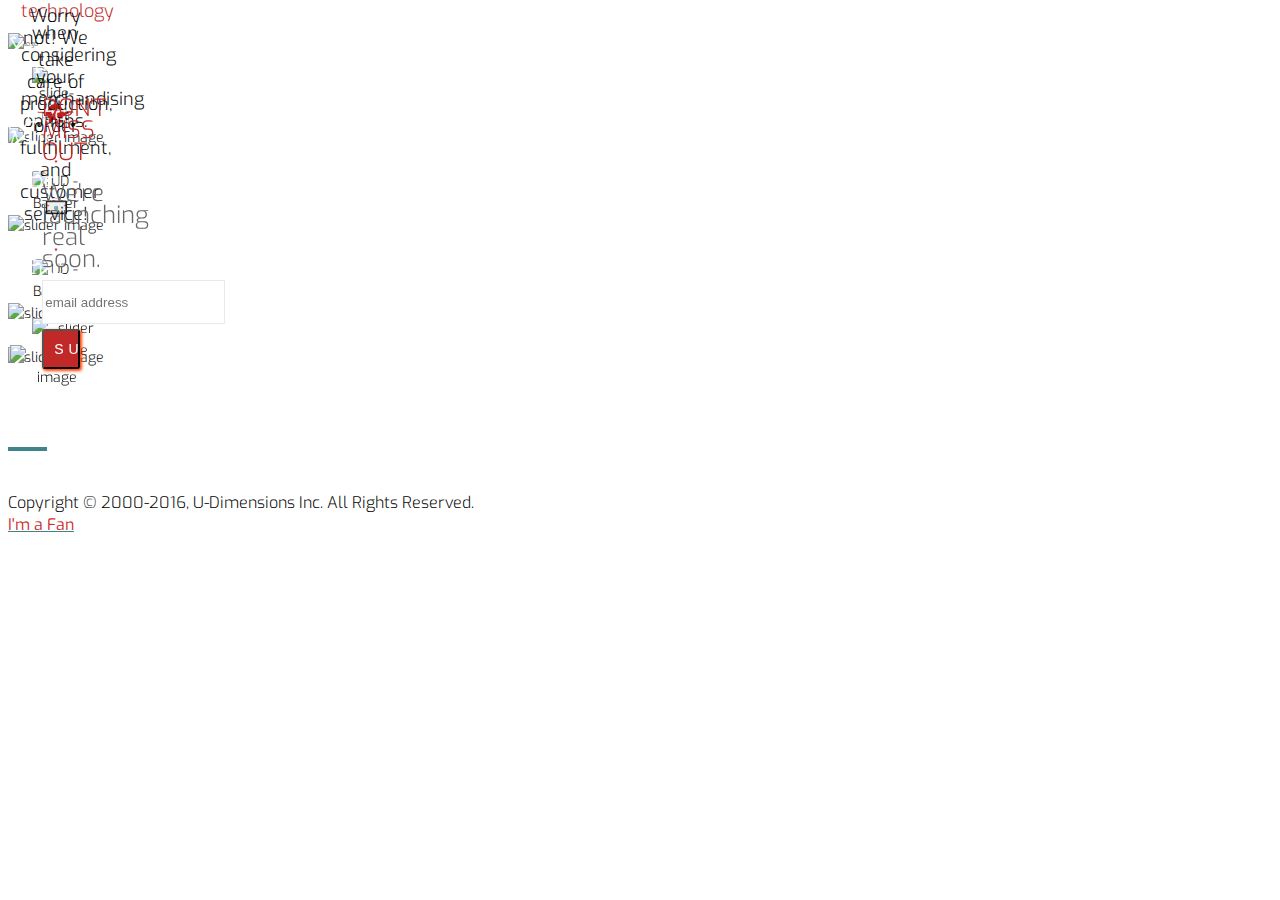
==== gamecompany.html @ 4a82fd6d "Update gamecompany.html" ====
<!DOCTYPE html>

<html lang="en">
<head>
	<meta charset="utf-8">
	<meta content="width=device-width, initial-scale=1.0" name="viewport">
	<meta content="" name="description">
	<meta content="" name="author">

	<title>U-Dimensions</title>
	<link href="css/bootstrap.min.css" rel="stylesheet">
	<link href="css/font-awesome.min.css" rel="stylesheet">
	<link href="css/animate.min.css" rel="stylesheet">
	<link href="css/lightbox.css" rel="stylesheet">
	<link href="css/main.css" rel="stylesheet">
	<link href="css/responsive.css" rel="stylesheet"><!--[if lt IE 9]>
        <script src="js/html5shiv.js"></script>
        <script src="js/respond.min.js"></script>
    <![endif]-->
	<link href="images/ico/favicon.ico" rel="shortcut icon">
	<link rel="apple-touch-icon" sizes="57x57" href="/apple-icon-57x57.png">
	<link rel="apple-touch-icon" sizes="60x60" href="/apple-icon-60x60.png">
	<link rel="apple-touch-icon" sizes="72x72" href="/apple-icon-72x72.png">
	<link rel="apple-touch-icon" sizes="76x76" href="/apple-icon-76x76.png">
	<link rel="apple-touch-icon" sizes="114x114" href="/apple-icon-114x114.png">
	<link rel="apple-touch-icon" sizes="120x120" href="/apple-icon-120x120.png">
	<link rel="apple-touch-icon" sizes="144x144" href="/apple-icon-144x144.png">
	<link rel="apple-touch-icon" sizes="152x152" href="/apple-icon-152x152.png">
	<link rel="apple-touch-icon" sizes="180x180" href="/apple-icon-180x180.png">
	<link rel="icon" type="image/png" sizes="192x192"  href="/android-icon-192x192.png">
	<link rel="icon" type="image/png" sizes="32x32" href="/favicon-32x32.png">
	<link rel="icon" type="image/png" sizes="96x96" href="/favicon-96x96.png">
	<link rel="icon" type="image/png" sizes="16x16" href="/favicon-16x16.png">

	<!-- <link href="images/ico/apple-touch-icon-144-precomposed.png" rel="apple-touch-icon-precomposed" sizes="144x144">
	<link href="images/ico/apple-touch-icon-114-precomposed.png" rel="apple-touch-icon-precomposed" sizes="114x114">
	<link href="images/ico/apple-touch-icon-72-precomposed.png" rel="apple-touch-icon-precomposed" sizes="72x72">
	<link href="images/ico/apple-touch-icon-57-precomposed.png" rel="apple-touch-icon-precomposed"> -->

</head><!--/head-->

<body>

	<header id="header">

		<div class="navbar navbar-inverse" role="banner">
			<div class="container">
        <img alt="logo" class="logo" src="images/UD-Logo.gif">
			</div>
		</div>

	</header>
	<!--/#header-->

	<section id="home-slider">

		<div class="container" id="CS-1">
			<div class="row">
				<div class="main-slider">
					<div class="slide-text">

						<div class="wow slideInUp" data-wow-delay="300ms" data-wow-duration="500ms">
							<img alt="slide-text" class="CS-Banner" src="images/ComingSoon_Icon-02.png">
							<h2 id="header-1">
								<span style="margin-left:5em;">Extra Revenue Never Hurts</span>
							</h2>
						</div>

					</div>

					<div class="slide-image">
						<div class="wow bounceInDown" data-wow-delay="450ms" data-wow-duration="750ms">
							<img alt="slider image" class="imgTab" src="images/CS-Tablet-None.png">
							<img alt="slider image" class="CS-Comp-1" src="images/CS-Comp-1.gif">
							<div id="slide-img-text-1-comp">
								<p>
									We understand your concerns about <font color="#c12929">time, budget, experience, and technology</font> when considering your merchandising options.
								</p>
							</div>
						</div>
					</div>

					<a href="#CS-2">
						<img alt="" class="CS-DownArrow" src="images/CS-DownArrow.png">
					</a>

				</div>
			</div>
		</div>

		<div class="container" id="CS-2">
			<div class="row">
				<div class="main-slider">
					<div class="slide-text">

						<div class="wow slideInUp" data-wow-delay-"300ms" data-wow-duration="500ms">
							<img alt="UD - Banner" class="CS-Banner" src="images/ComingSoon_Icon-02.png">
							<h2 id="header-2">
								<span>That's why we're here!</span>
							</h2>
						</div>

					</div>

					<div class="slide-image">
						<div class="wow bounceInDown" data-wow-delay="300ms" data-wow-duration="500ms">
							<img alt="slider image" class="imgTab" src="images/CS-Tablet-None.png">
	            <img alt="slider image" class="CS-Comp-2" src="images/CS-Comp-2.gif">
							<div id="slide-img-text-2-comp">
								<p>
									U-Dimensions provides a <font color="#c12929">FREE platform</font> that will help you generate <font color="#c12929">additional revenue</font> by selling 3D-printed merchandise. Worry not! We take care of production, order fullfilment, and customer service!
								</p>
							</div>
						</div>
					</div>

					<a href="#CS-3">
						<img alt="" class="CS-DownArrow" src="images/CS-DownArrow.png">
					</a>

				</div>
			</div>
		</div>

		<div class="container" id="CS-3">
			<div class="row">
				<div class="main-slider">
					<div class="slide-text">

						<div class="wow slideInUp" data-wow-delay-"300ms" data-wow-duration="500ms">
							<img alt="UD - Banner" class="CS-Banner" src="images/ComingSoon_Icon-02.png">
							<h2 id="header-3">
								<span>See for Yourself</span>
							</h2>
						</div>

					</div>

					<!-- <div class="col-sm-12 text-center padding wow zoomInUp" data-wow-delay="300ms" data-wow-duration="1000ms"> -->

					<div class="slide-image">
						<div class="wow zoomInUp" data-wow-delay="300ms" data-wow-duration="500ms">

							<div class="wow zoomInUp" data-wow-delay="300ms" data-wow-duration="500ms">
								<img alt="slider image" class="imgTab" src="images/CS-Tablet-None.png">
							</div>

							<div class="body-video">
	              <!-- <iframe id="CS-Video" allowfullscreen="" frameborder="0" height="225" width="400" mozallowfullscreen="" src="https://player.vimeo.com/video/106356361" webkitallowfullscreen=""></iframe><!-- <p><a href="https://vimeo.com/106356361">FLUX All-In-One 3D Printer</a> from <a href="https://vimeo.com/flux3dp">FLUX3DP</a> on <a href="https://vimeo.com">Vimeo</a>.</p> -->
								<!-- <p><a href="https://vimeo.com/177254243">Coming Soon Video (1)</a> from <a href="https://vimeo.com/user55036775">U-Dimensions</a> on <a href="https://vimeo.com">Vimeo</a>.</p> -->
								<!-- GOOD ONE <iframe id="CS-Video" src="https://player.vimeo.com/video/177254243" width="225" height="400" frameborder="0" webkitallowfullscreen mozallowfullscreen allowfullscreen></iframe> -->
								<iframe id="CS-Video" src="https://player.vimeo.com/video/178327939" width="640" height="360" frameborder="0" webkitallowfullscreen mozallowfullscreen allowfullscreen></iframe>
	            </div>

						</div>
					</div>

					<!-- </div> -->

					<a href="#CS-footer">
						<img alt="" class="CS-DownArrow" src="images/CS-DownArrow.png">
					</a>

				</div>
			</div>
		</div>

		<!-- <div class="preloader">
			<i class="fa fa-sun-o fa-spin"></i>
		</div> -->
	</section>

  <section id="CS-footer">
		<div class="container">
			<div class="row" style="text-align:center">

				<div class="balloons-back">
					<div class="slide-image">
						<div class="wow bounceInUp" data-wow-delay="300ms" data-wow-duration="500ms">

							<img alt="slider image" class="ballBack" src="images/CS-Balloons-Back.png">

							<div class="tablet">
								<div class="wow bounceInUp" data-wow-delay="450ms" data-wow-duration="750ms">
									<img alt="slider image" class="imgTabBall" src="images/CS-Tablet-None.png">

									<div class="balloons-front">
										<div class="wow bounceInUp" data-wow-delay="600ms" data-wow-duration="900ms">
											<img alt="slider image" class="ballFront" src="images/CS-Balloons-Front.png">

											<div class="last-words">
												<div class="wow bounceInUp" data-wow-delay="700ms" data-wow-duration="1050ms">
													<h2><span style="color: #c12929; text-transform:uppercase">Don't Miss Out</span></h2>
													<h2 style="width:100%; margin:auto; padding-bottom:10px;">We're launching real soon.</h2>

													<form action="//u-dimensions.us13.list-manage.com/subscribe/post?u=7fe9de02fc4ffe42b819b07e4&amp;id=936957ad96" method="post"
													id="mc-embedded-subscribe-form" name="mc-embedded-subscribe-form" class="validate" target="_blank" novalidate>
														<div class="form-group">
															<input type="email" value="" name="EMAIL" class="form-control" pattern="[^ @]*@[^ @]*" id="mce-EMAIL" placeholder="email address" required>
															<div style="position: absolute; left: -5000px;" aria-hidden="true"><input type="text" name="b_7fe9de02fc4ffe42b819b07e4_936957ad96" tabindex="-1" value=""></div>
															<div class="clear"><input type="submit" value="Subscribe" name="subscribe" id="mc-embedded-subscribe" class="btn btn-submit"></div>
														</div>
													</form>

													<!-- <form action="https://formspree.io/info@u-dimensions.com"
															method="POST" name="contact-form">
															<div class="form-group">
																<input class="form-control" type="text" pattern="[^ @]*@[^ @]*" name="email" placeholder="Email Address" required>
																<input class="btn btn-submit" name="submit" type="submit" value="Subscribe">
															</div>
													</form> -->

												</div>

											</div>

										</div>
									</div>

								</div>
							</div>
						</div>
					</div>
				</div>
			</div>
		</div>
	</section>

	<footer>
		<div class="col-sm-12">
			<div class="copyright-text text-center">
				<ul style="padding:0; font-size:-webkit-xxx-large">
					<!-- <a href="https://www.facebook.com/UDimensions/">
						<i class="fa fa-facebook"></i>
					</a>
					<a href="mailto:info@u-dimensions.com">
						<i class="fa fa-inbox"></i>
					</a>
					<a href="https://twitter.com/u_dimensions">
						<i class="fa fa-twitter"></i>
					</a>
					<a href="https://instagram.com/u_dimensions">
						<i class="fa fa-instagram"></i>
					</a> -->
					<a href="https://www.facebook.com/UDimensions/">
						<img src="images/Icon-FB.png" alt="">
					</a>
					<a href="https://twitter.com/u_dimensions">
						<img src="images/Icon-TW.png" alt="">
					</a>
					<a href="https://instagram.com/u_dimensions">
						<img src="images/Icon-IG.png" alt="">
					</a>
					<a href="https://plus.google.com/115849105185921840311">
						<img src="images/Icon-G+.png" alt="">
					</a>
				</ul>

				<p>Copyright &copy; 2000-2016, U-Dimensions Inc. All Rights Reserved.</p>

				<a href="index.html"><span style="color:#d0302e"><strong>I'm a Fan</strong></span></a>
			</div>
		</div>
	</footer>

	<script src="js/jquery.js" type="text/javascript">
	</script>
	<script src="js/bootstrap.min.js" type="text/javascript">
	</script>
	<script src="js/lightbox.min.js" type="text/javascript">
	</script>
	<script src="js/wow.min.js" type="text/javascript">
	</script>
	<script src="js/main.js" type="text/javascript">
	</script>
	<script type="text/javascript" src="js/respond.min.js"></script>

	<script>
		(function(i,s,o,g,r,a,m){i['GoogleAnalyticsObject']=r;i[r]=i[r]||function(){
		(i[r].q=i[r].q||[]).push(arguments)},i[r].l=1*new Date();a=s.createElement(o),
		m=s.getElementsByTagName(o)[0];a.async=1;a.src=g;m.parentNode.insertBefore(a,m)
		})(window,document,'script','https://www.google-analytics.com/analytics.js','ga');

		ga('create', 'UA-81668932-1', 'auto');
		ga('send', 'pageview');
	</script>

</body>
</html>
---- css/main.css ----
@import url(https://fonts.googleapis.com/css?family=Exo);
  /*@import url(http://fonts.googleapis.com/css?family=Open+Sans:300italic,400italic,600italic,700italic,400,300,600,700);
  @import url(http://fonts.googleapis.com/css?family=Noto+Sans:400,700);*/

  body {
    background: #fff;
    font-family: 'Exo', sans-serif;
    font-weight: 300;
    font-size: 14px;
    line-height: 22px;
    color: #000;
  }

  html {
    height: 100%;
  }

  a{
    color:#C03035;
  }

  a:hover {
    outline: none;
    text-decoration:none;
    color:#4fcccd;
  }

  a:focus {
    outline:none;
    outline-offset: 0;
  }

  a {
    -webkit-transition: 300ms;
    -moz-transition: 300ms;
    -o-transition: 300ms;
    transition: 300ms;
  }


  ul {
    list-style: none;
  }

  h1, h2, h3, h4, h5, h6 {
    font-family: 'Exo', sans-serif;
    font-weight: 300;
  }

  h1{
    color: #686868;
  }

  h2{
    font-size: 24px;
    color: #686868;
  }

  h3{
    font-size: 18px;
  }

  .overflow{
    overflow: hidden;
  }

  .uppercase{
    text-transform: uppercase;
  }

  .btn-common {
    font-size: 14px;
    color: #0099ae;
    border: 1px solid #0099ae;
    font-family: 'Open Sans', sans-serif;
    font-weight: 300;
    padding: 10px 25px;
  }

  #action .col-sm-5{
    position: absolute;

    top: 0;
    height: 100%;
    right: 0;
  }


  .btn-common:hover,
  .btn-common:focus{
    outline: none;
    background: none;
    box-shadow: none;
    color: #01707f;
    border-color:#01707f;
  }

  .align-right{
    text-align: right;
  }

  .inline{
    display: inline-block;
  }

  .padding{
    padding: 65px 0;
  }

  .padding-bottom{
    padding-bottom: 65px;
  }

  .padding-top{
    padding-top: 90px;
  }

  .padding-right{
    padding-right: 80px;
  }

  .padding-left{
    padding-left: 80px;
  }

  .margin-bottom{
    margin-bottom: 35px;
  }

     .carousel-indicators.visible-xs {
      height: 20px;
      margin: 0;
      padding: 0;
      position: absolute;
      top: -35px;
      width: 100%;
      left: 0;
    }

  .carousel-indicators.visible-xs li {
    border-color: #D29948;
    border-width: 2px;
    height: 12px;
    margin: 0 5px 0 0;
    width: 12px;
  }

  .carousel-indicators.visible-xs li.active {
    background: rgba(210, 153, 72, 0.7);
  }


/*************************
*******Header******
**************************/


#header{
  width:100%;
  padding: 25px 0 5px 0;
  text-align: center;
  display: inline-block;
  font-size: 50%;
}

#header .navbar-inverse .container{
  position: relative;
}

.search{
  position: absolute;
  top: 20px;
  right: 0;
  z-index: 1;
}

.search i{
  color: #00aeef;
  cursor: pointer;
  position: absolute;
  right: 10px;
  top: 2px;
}

.field-toggle{
  position: relative;
  top: 30px;
  right: 15px;
  display: none;
  height: 50px;
}

.search-form{
  padding-left: 10px;
  height: 40px;
  font-size: 18px;
  color: #818285;
  font-weight: 300;
  outline: none;
  border: 1px solid #00aeef;
  margin-top: 20px;
  border-radius: 4px;
}

.social-icons ul li{
  padding: 0 10px;

}

.social-icons ul li:last-child{
  padding-right: 0;

}

.social-icons ul li a{
  font-size: 18px;
  color: #d3d3d3;
  padding: 0;
}

.social-icons ul li a:hover .fa-facebook {
  color:#0884d5;
}

.social-icons ul li a:hover .fa-twitter {
  color:#2AA7DC;
}

.social-icons ul li a:hover .fa-google-plus {
  color:#A22523;
}

.social-icons ul li a:hover .fa-dribbble {
  color:#E94989;
}

.social-icons ul li a:hover .fa-linkedin {
  color:#006DC0;
}

.social-icons ul li a:hover,
.social-icons ul li a:focus{
  background: none;
}

#header .navbar {
  background: #fff;
  border: 0;
  margin-bottom: 0;
}

#header .navbar-toggle{
  margin-top: 20px;
}

#header .navbar-brand{
  padding: 0;
  margin-left: 0;
}

#header .navbar-brand h1{
  padding: 0;
  margin: 0;
}

#header .navbar-nav.navbar-right >li:last-child{
  margin-right: 20px;
}

#header .navbar-nav.navbar-right >li a {
  color: #000;
  font-size: 12px;
  padding: 20px;
  text-transform: uppercase;
  font-weight: 300;
}


#header .navbar-inverse .navbar-nav  li.active > a,
#header .navbar-inverse .navbar-nav  li.active > a:focus,
#header .navbar-nav.navbar-right li > a:hover,
.navbar-inverse .navbar-nav > .open > a {
  background-color: inherit;
  border: 0;
  color: #00aeef;
}

#header .navbar-inverse .navbar-nav  li a:hover{
  color: #00aeef;
}


/*  Dropdown menu*/

ul.sub-menu {
  display: none;
  list-style: none;
  padding: 0;
  margin: 0;
}

#header .navbar-nav li ul.sub-menu li a{
  color: #818285;
  padding: 5px 0;
  font-size: 13px;
  display: block;
  text-transform: capitalize;
}

#header .navbar-nav li ul.sub-menu li .active{
  background: #00aeef;
  color: #fff;
  position: relative;
}

#header .navbar-nav li ul.sub-menu li .active i{
  position: absolute;
  font-size: 56px;
  top: -13px;
  color: #0884d5;
}

#header .navbar-nav li ul.sub-menu li .active .fa-angle-right{
  left: -3px;
}

#header .navbar-nav li ul.sub-menu li .active .fa-angle-left{
  right: -3px;
}

#header .navbar-nav li ul.sub-menu li a:hover,
#header .navbar-nav li ul.sub-menu li a:focus{
  background: #00aeef;
  color: #fff;
}

.fa-angle-down{
  padding-left: 5px;
}

.scaleIn {
  -webkit-animation-name: scaleIn;
  animation-name: scaleIn;
}

@-webkit-keyframes scaleIn {
  0% {
    opacity: 0;
    -webkit-transform: scale(0);
    transform: scale(0);
  }

  100% {
    opacity: 1;
    -webkit-transform: scale(1);
    transform: scale(1);
  }
}

@keyframes scaleIn {
  0% {
    opacity: 0;
    -webkit-transform: scale(0);
    -ms-transform: scale(0);
    transform: scale(0);
  }

  100% {
    opacity: 1;
    -webkit-transform: scale(1);
    -ms-transform: scale(1);
    transform: scale(1);
  }
}


/*************************
*******Footer******
**************************/

#footer {
  padding-bottom: 10px;
  /*background-image: url(../images/home/footer.png);*/
  background-repeat: repeat-x;
  background-position: bottom;
  background-size: contain;
}

#footer h1{
  margin-bottom: 65px;
  margin-top: 36px;
}

#footer .bottom-separator {
  margin-bottom: 60px;
}

#message {
  height: 110px;
  resize: none;
}

.bottom > h2 {
  margin-top: 0;
  margin-bottom: 26px;
}

.bottom .media-body h3 {
  margin-top: 0;
  padding-left: 25px;
}

.bottom .media-body h3 a{
  color: #ea2c00;
}

.testimonial .media{
  margin-top: 0;
  margin-bottom: 25px;
}

.testimonial .media>.pull-left{
  margin-right: 25px;
}

.testimonial .media>.pull-left img{
  margin-top: 6px;
}

.testimonial .media .media-body blockquote{
  padding-left: 25px;
  padding-right: 30px;
  position: relative;
  border-left: 0;
  margin-bottom: 0;
}

.testimonial .media .media-body blockquote:before{
  position: absolute;
  left: 5px;
  top: 8px;
  content: '"';
  font-size: 40px;
  color: #ea2c00;
  font-family: 'Noto Sans', sans-serif;
  transform:rotate(180deg);
  -ms-transform:rotate(180deg); /* IE 9 */
  -webkit-transform: rotate(180deg); /* Opera, Chrome, and Safari */
  line-height: 0;
}

.testimonial .media .media-body blockquote:after{
  position: absolute;
  right: 30px;
  bottom: 14px;
  content: '"';
  font-size: 40px;
  color: #ea2c00;
  font-family: 'Noto Sans', sans-serif;
  line-height: 0;
}

.contact-info.bottom {
  padding-left: 25px;
}

.bottom > address {
  line-height: 22px;
  margin-bottom: 40px;
}

.form-control {
  border: 1px solid #eaeaea;
  font-weight: 300;
  outline: none;
  box-shadow: none;
  height: 40px;
}

.form-control:hover,
.form-control:focus{
  border-color: #4fcccd;
  outline: none;
  box-shadow: none;
}

.btn-submit {
  width: 100%;
  background-color: #c12929;
  color: #fff;
  font-size: 14px;
  font-weight: 300;
  letter-spacing: 5px;
  text-transform: uppercase;
  border-radius: 3px;
  margin-top: 5px;
  box-shadow: 1.5px 1.5px 3px orangered;
  padding: 10px;
}

.btn-submit:hover,
.btn-submit:focus{
  color: #fff;
  outline: none;
  box-shadow: none;
  opacity: .8;
}

.copyright-text{
  color: black;
  font-size: 16px;
  padding-bottom: 15px;
}

.copyright-text a {
  color: #3e848a
}

.copyright-text p {
  margin-bottom: 0;
}

/*************************
*******Home Page******
**************************/
#home-slider {
  /*background: url(../images/home/slider-bg.png) 0 100% repeat-x;*/
  position: relative;
}

#home-slider .main-slider {
  position: relative;
  /*height: 500px;*/
  text-align:center;
  margin: auto 0;
}

#home-slider .slide-text{
  position: relative;
  left: 0;
  width: 50%;
  display:inline-block;
}

#home-slider .slide-image{
  text-align: center;
  display: flex;
  justify-content: center;
  align-items: center;
}

#slide-img-text-1-fan{
  margin: auto;
  bottom: 20%;
  right: 23%;
  width:300px;
  font-size: large;
  position: absolute;
}

#slide-img-text-2-fan{
  margin: auto;
  bottom: 20%;
  right: 23%;
  width:300px;
  font-size: large;
  position: absolute;
}

#slide-img-text-1-comp{
  margin: auto;
  bottom: 20%;
  right: 16%;
  width: 70%;
  font-size: large;
  position: absolute;
}

#slide-img-text-2-comp{
  margin: auto;
  bottom: 18%;
  right: 13%;
  width: 75%;
  font-size: large;
  position: absolute;
}

.animate-in #slide-img-text-1-fan {
  -webkit-animation: bounceInDown 450ms ease-in 500ms both;
  animation: bounceInDown 450ms ease-in 500ms both;
}

.animate-in #slide-img-text-1-comp {
  -webkit-animation: bounceInDown 450ms ease-in 500ms both;
  animation: bounceInDown 450ms ease-in 500ms both;
}

.animate-in #slide-img-text-2-fan {
  -webkit-animation: bounceInDown 1200ms ease-in 1.5s both;
  animation: bounceInDown 1200ms ease-in 1.5s both;
}

.animate-in #slide-img-text-2-comp {
  -webkit-animation: bounceInDown 1200ms ease-in 1.5s both;
  animation: bounceInDown 1200ms ease-in 1.5s both;
}

#home-slider .CS-Fan-1 {
  margin:auto;
  bottom:40%;
  right:23%;
  position:absolute;
}

#home-slider .CS-Comp-1 {
  margin:auto;
  bottom:40%;
  right:28%;
  position:absolute;
  width:45%;
}

#home-slider .CS-Fan-2 {
  margin:auto;
  width:45%;
  bottom:40%;
  right:27%;
  position:absolute;
}

#home-slider .CS-Comp-2 {
  margin:auto;
  width:45%;
  bottom:42%;
  right:27%;
  position:absolute;
}

/*.animate-in .CS-Belt {
  -webkit-animation: fadeIn 500ms ease-in-out 800ms both;
  animation: fadeIn 500ms ease-in-out 800ms both;
}

.animate-in .CS-Store {
  -webkit-animation: fadeIn 500ms ease-in-out 800ms both;
  animation: fadeIn 500ms ease-in-out 800ms both;
}*/

#home-slider .slider-sun {
  position: absolute;
  right: 365px;
  bottom: 100px;
}

.animate-in .slider-sun {
  -webkit-animation: scaleIn 500ms ease-in-out 1200ms both;
  animation: scaleIn 500ms ease-in-out 1200ms both;
}

#home-slider .slider-birds1 {
  position: absolute;
  right: 470px;
  bottom: 75px;
}

.animate-in .slider-birds1 {
  -webkit-animation: fadeInLeft 500ms ease-in-out 1200ms both;
  animation: fadeInLeft 500ms ease-in-out 1200ms both;
}

#home-slider .slider-birds2 {
  position: absolute;
  right: 40px;
  bottom: 150px;
}

.animate-in .slider-birds2 {
  -webkit-animation: fadeInRight 500ms ease-in-out 1200ms both;
  animation: fadeInRight 500ms ease-in-out 1200ms both;
}


#header-1{
  margin:auto;
  position:absolute;
  color:white;
  right:28%;
  bottom:40%;
  text-transform: uppercase;
}

#header-2{
  margin:auto;
  position:absolute;
  color:white;
  right:26%;
  bottom:40%;
  text-transform: uppercase;
}

#header-3{
  margin:auto;
  position:absolute;
  color:white;
  right:31%;
  bottom:40%;
  text-transform: uppercase;
}

#home-slider .preloader {
  position: absolute;
  left: 0;
  top: 0;
  bottom: -30px;
  right: 0;
  background: #fafafa;
  text-align: center;
}

#home-slider .preloader > i {
  font-size: 48px;
  height: 48px;
  line-height: 48px;
  color: #00aeef;
  position: absolute;
  left: 50%;
  margin-left: -24px;
  top: 50%;
  margin-top: -24px;
}

.balloons-back{
  position:relative;
}

.tablet{
  position:absolute;
  bottom:30%;
  left:25%;
}

.balloons-front{
  position:absolute;
  bottom:-60%;
  left: -30%;
}

#action {
  background-image: url(../images/home/tour-bg.png);
  background-color: #fbfafa;
  background-repeat: repeat-x;
  height: 157px;
  background-position: center;
  display: table;
  position: static;
  width: 100%;
}

.vertical-center{
  display: table-cell;
  vertical-align: middle;
  width: 100%;
  position: statice;
}

.single-service{
  overflow: hidden;
  display: block;
}

.single-service img {
  margin-bottom: 35px;
}

.single-service .fold {
  margin-bottom: 35px;
}

.single-service h2 {
  margin-top: 0;
  margin-bottom: 15px;
}

.single-service p {
  padding: 0 48px;
}

.action h1{
  margin-top: 0;
}

.action p{
  font-size: 18px;
  margin-bottom: 0;
  font-weight: 300;
}

.action .btn-common{
  margin-top: 55px;
  float: left;
}

.title {
  color: #404040;
  font-weight: 300;
}

.single-features {
  overflow: hidden;
  padding-top: 65px;
  padding-bottom: 40px;
}

.single-features .col-sm-6 {
  margin-top: 50px;
}

.single-features:last-child {
  padding-bottom: 95px;
  padding-top: 0;
}

.single-features h2{
  margin-bottom: 15px;
}

#clients{
  padding-bottom: 45px;
}

.clients {
  margin-bottom: 45px;
}

.clients img {
  display: inline-block;
}

.clients-logo {
  overflow: hidden;
  margin-bottom: 10px;
}

/*************************
*******About Us Page******
**************************/

#action ,
#page-breadcrumb{
  position: relative;
}

#page-breadcrumb {
  background-image: url(../images/home/tour-bg.png);
  background-color: #fbfafa;
  background-repeat: repeat-x;
  height: 130px;
  background-position: center;
  display: table;
  position: static;
  width: 100%;
}

#team {
  padding: 85px 0;
}

#team-carousel {
  margin-top: 80px;
}

#company-information .padding-top{
  padding-top: 172px;

}

.single-service img {
  /*height: 85px;*/
  width:80%;
}

.tour-button {
  background-image: url(../images/home/tour-icon2.png);
  height: 100%;
  background-repeat: no-repeat;
  position: absolute;
  width: 100%;
  left: 0;
  background-position: 151px 4px;
}

.about-image {
  padding:90px 90px 0;
}

.team-single {
  position: relative;
}

.person-thumb {
  position: relative;
}

.person-thumb img {
}


.social-profile {
  background: none repeat scroll 0 0 rgba(137, 97, 46, 0.8);
  display: none;
  position: absolute;
  text-align: center;
  top: 0;
    -webkit-transition: all 0.9s ease;
  -moz-transition: all 0.9s ease;
  -ms-transition: all 0.9s ease;
  -o-transition: all 0.9s ease;
  transition: all 0.9s ease;transition: all 0.9s ease 0s;
  width: 100%;
  height: 100%;
}

.team-single:hover .social-profile{
  background:rgba(112, 35, 64, 0.9);
  display: block;
  -webkit-animation: fadeInUp 400ms;
  animation: fadeInUp 400ms;
  -webkit-transition: all 0.9s ease;
  -moz-transition: all 0.9s ease;
  -ms-transition: all 0.9s ease;
  -o-transition: all 0.9s ease;
  transition: all 0.9s ease;
}

.social-profile .nav-pills {
  display: inline-block;
  margin-top: -26px;
  padding: 0;
  position: relative;
  top: 50%;
}

.social-profile .nav-pills li {
  display: inline-block;
  margin: 0 5px;
}

.social-profile .nav-pills li a {
  color: #fff;
  border: 1px solid #fff;
  width: 40px;
  height: 40px;
  line-height: 40px;
  text-align: center;
  padding: 0;
  border-radius: 40px;
  -webkit-transition: all 0.9s ease;
  transition: all 0.9s ease;
}

.social-profile .nav-pills li a:hover {
  color: #702340;
  border-color: #702340;
}

.person-info h2 {
  font-weight: 300;
  margin-bottom: 5px;
}

.person-info h3 {
  font-size: 16px;
  color: #686868;
  font-weight: 300;
  margin-top: 0;
  margin-bottom: 0;
}

.team-carousel-control {
  position: absolute;
  top: 36%;
  width: 13px;
  height: 16px;
  text-indent: -9999999px;
  -webkit-transition: all 0.9s ease;
  -moz-transition: all 0.9s ease;
  -ms-transition: all 0.9s ease;
  -o-transition: all 0.9s ease;
  transition: all 0.9s ease;
}

.right.team-carousel-control {
  right: -50px;
  background-image: url(../images/aboutus/right.png);
}

.left.team-carousel-control {
  left: -50px;
  background-image: url(../images/aboutus/left.png);
}

.team-carousel-control:hover{
  background-position: 0 -18px;
  -webkit-transition: all 0.5s ease;
  -moz-transition: all 0.5s ease;
  -ms-transition: all 0.5s ease;
  -o-transition: all 0.5s ease;
  transition: all 0.5s ease;
}

.count h1{
  font-size: 60px;
  color: #00aeef;
}

.count h3{
  font-size: 16px;
}

.progress .progress-bar.six-sec-ease-in-out {
  -webkit-transition: width 1s ease-in-out;
  -moz-transition: width 1s ease-in-out;
  -ms-transition: width 1s ease-in-out;
  -o-transition: width 1s ease-in-out;
  transition:  width 1s ease-in-out;
}

.top-zero{
  margin-top: 0;
}

h3.top-zero{
  font-size: 20px;
}

#company-information .about-us h2{
  margin-bottom: 45px;
}

.single-skill h3{
  font-size: 16px;
}

.progress{
  height: 30px;
  box-shadow: none;
  -webkit-box-shadow: none;
}

.progress-bar{
  line-height: 30px;
  box-shadow: none;
  -webkit-box-shadow: none;
}

.progress-bar.progress-bar-primary{
  background: #00aeef;
}



/*************************
*******Service Page******
**************************/
#recent-projects{
  padding: 85px 0;
}

.recent-projects .team-single{
  height: 355px;
}

.recent-projects p.padding-bottom{
  padding-bottom: 50px;
}

.choose{
  padding-top: 30px;
}

#company-information.choose .padding-top{
  padding-top: 50px;
}

#company-information h2{
  margin-bottom: 25px;
  margin-top: 0;
}

ul.elements{
  list-style: none;
  margin: 0;
  padding: 0;
}

ul.elements li{
  margin: 6px 0;
}

ul.elements li > i{
  color:#C03035;
  display: inline-block;
  margin-right: 10px;
}

#company-information h1.margin-bottom{
  margin-bottom: 26px;
}

/*************************
*******Portfolio Default**
**************************/

.portfolio-single {
  position: relative;
}

.portfolio-thumb {
  position: relative;
}

.portfolio-thumb img {
  width: 100%;
}


.portfolio-single:hover .portfolio-view{
  display: block;
  -webkit-animation: fadeInUp 400ms;
  animation: fadeInUp 400ms;
}

#portfolio .row{
  margin-left: -10px;
  margin-right: -10px;
}

.portfolio-view {
  display: none;
  position: absolute;
  top: 0;
  height: 100%;
  background:rgba(112, 35, 64, 0.9);
  width: 100%;
  text-align: center;
}

.portfolio-view .nav-pills {
  padding: 0;
  display: inline-block;
  margin-top: -26px;
  top: 50%;
  position: relative;
}

.portfolio-view .nav-pills li {
  display: inline-block;
  margin: 0 5px;
}

.portfolio-view .nav-pills li a {
  color: #fff;
  border: 1px solid #fff;
  width: 40px;
  height: 40px;
  line-height: 38px;
  text-align: center;
  padding: 0;
  border-radius: 40px;
  -webkit-animation: scaleIn 400ms linear 100ms both;
  animation: scaleIn 400ms linear 100ms both;
  -webkit-transition: all 0.9s ease;
  transition: all 0.9s ease;
}

.portfolio-view .nav-pills li a:hover {
  color: #702340;
  border-color: #702340;
  -webkit-transition: all 0.9s ease;
  transition: all 0.9s ease;
}

.portfolio-info {
  overflow: hidden;
  margin-bottom: 30px;
}

.portfolio-info h2 {
  font-size: 18px;
  margin: 15px 0 0;
}

.portfolio-filter {
  margin: 80px 0;
  padding: 0;
}

.portfolio-filter li {
  display: inline-block;
  position: relative;
}

.portfolio-filter li a {
  border-radius: 0;
  color: #686868;
  font-size: 18px;
  font-weight: 300;
  padding: 0 25px;
  text-transform: capitalize;
  border: none;
}

.portfolio-filter li .active{
  background: transparent;
  box-shadow: none;
  -webkit-box-shadow: none;
}

.portfolio-filter li a:hover,
.portfolio-filter li a:focus,
.portfolio-filter li a.active {
  background: transparent;
  box-shadow: none;
  -webkit-box-shadow: none;
}

.portfolio-filter li a.active:before{
  position: absolute;

  content: "";
  left: 0;
  width: 13px;
  height: 16px;
  background: url(../images/portfolio/icon.png);
  top: 5px;
}

.portfolio-pagination{
  text-align: center;

  padding-top: 40px;
  padding-bottom: 90px;
}

.pagination li{
  display: inline-block;
  margin: 0 10px;
}

.pagination li a{
  color: #000;
  padding: 5px 10px;
  border-radius: 5px;
  border: 1px solid #fff;
}

.pagination li:first-child a{
  background: url(../images/portfolio/left.png);
  background-repeat: no-repeat;
  text-indent: -999999999px;
  background-position: center top 10px;
  width: 32px;
  height: 36px;
  border: none;
  -webkit-transition: 300ms;
  -moz-transition: 300ms;
  -o-transition: 300ms;
  transition: 300ms;
}

.pagination li:first-child a:hover{
  background: url(../images/portfolio/left.png);
  background-position: center top -37px;
  background-repeat: no-repeat;
  -webkit-transition: 300ms;
  -moz-transition: 300ms;
  -o-transition: 300ms;
  transition: 300ms;
}

.pagination li:last-child a{
  background: url(../images/portfolio/right.png);
  background-repeat: no-repeat;
  text-indent: -999999999px;
  background-position: center top 10px;
  width: 32px;
  height: 36px;
  border: none;
  -webkit-transition: 300ms;
  -moz-transition: 300ms;
  -o-transition: 300ms;
  transition: 300ms;
}

.pagination li:last-child a:hover{
  background: url(../images/portfolio/right.png);
  background-position: center top -37px;
  background-repeat: no-repeat;
  -webkit-transition: 300ms;
  -moz-transition: 300ms;
  -o-transition: 300ms;
  transition: 300ms;
}

.pagination li a:hover,
.pagination .active a,
.pagination a:active,
.pagination .active a:hover,
.pagination .active a:focus,
.pagination a:focus {
  background: transparent;
  border-color: #C03035;
  color: #C03035;
}


/*****************************
Portfolio with right sidebar
*****************************/

.sidebar h3 {
  color: #404040;
  margin-top: 0;
  border-bottom: 3px solid #ececec;
  margin-bottom: 6px;
  padding-bottom: 8px;
}

.sidebar-item{
  margin-bottom: 48px;
}

.categories .navbar-stacked li {
  border-bottom: 1px solid #ececec;
}

.categories .navbar-stacked li:last-child {
  border-bottom: 0px solid #ececec;
}

.categories .navbar-stacked li a {
  font-size: 16px;
  color: #6a6a6a;
  padding: 8px 0;
  padding-left: 0;
}

.categories .navbar-stacked li a:hover{
  background: none;
  margin-left: 20px;
  color: #0099AE;
  opacity: 1;
}

.categories .navbar-stacked li.active a{
  color: #0099AE;
  padding-left: 20px;
}

.categories .navbar-stacked li.active a:before{
  position: absolute;
  content: "";
  border-color: transparent transparent transparent #0099AE;
  border-width: 8px;
  border-style: solid;
  left: 0;
  top: 13px;
  margin-top: 0;
  z-index: 0;
  transition: all 0.3s ease 0s;
  -moz-transition: all 0.3s ease 0s;
  -webkit-transition: all 0.3s ease 0s;
  -o-transition: all 0.3s ease 0s;
}

.categories .navbar-stacked li.active a:after {
  position: absolute;
  content: "";
  border-color: transparent transparent transparent #fff;
  border-width: 6px;
  border-style: solid;
  left: 0px;
  top: 15px;
  margin-top: 0;
  z-index: 1;
  transition: all 0.3s ease 0s;
  -moz-transition: all 0.3s ease 0s;
  -webkit-transition: all 0.3s ease 0s;
  -o-transition: all 0.3s ease 0s;
}

.sidebar-item .media{
  border-bottom: 1px solid #ececec;
  padding-bottom: 10px;
  padding-top: 21px;
  margin-top: 0;
  transition: all 0.3s ease 0s;
  -moz-transition: all 0.3s ease 0s;
  -webkit-transition: all 0.3s ease 0s;
  -o-transition: all 0.3s ease 0s;
}

.sidebar-item .media:last-child{
  border-bottom: 0px solid #ececec;
  padding-bottom: 0;
}

.sidebar-item .media:hover{
  border-left: 2px solid #0099AE;
  padding-left: 5px;
  transition: all 0.3s ease 0s;
  -moz-transition: all 0.3s ease 0s;
  -webkit-transition: all 0.3s ease 0s;
  -o-transition: all 0.3s ease 0s;
}

.sidebar-item .media:hover.media .media-body h4 a{
  color: #0099AE;
  transition: all 0.3s ease 0s;
  -moz-transition: all 0.3s ease 0s;
  -webkit-transition: all 0.3s ease 0s;
  -o-transition: all 0.3s ease 0s;
}

.sidebar-item .media .media-body h4 {
  margin-top: 0;
  margin-bottom: 8px;
}

.sidebar-item .media .media-body h4 a{
  color: #7d7d7d;
  font-size: 16px;
}

.sidebar-item .media .media-body p {
  color: #b4b4b4;
  font-size: 12px;
}

.tag-cloud .nav-pills{
  margin-top: 16px;
}

.tag-cloud .nav-pills li{
  margin: 0;
  margin-top: 6px;
  margin-right: 4px;
}

.tag-cloud .nav-pills li a{
  font-size: 14px;
  font-weight: 300;
  padding: 5px 15px;
  background: #bbbbbb;
  color: #fff;
  border-radius: 3px;
}

.tag-cloud .nav-pills li a:hover{
  background: #0099AE;
}

.popular ul.gallery {
  margin: 0;
  padding: 0;
  list-style: none;
  margin: 10px -8px;
}

.popular ul.gallery li {
  display: block;
  width: 33.33%;
  float: left;
  padding: 8px;
}

.popular ul.gallery li a {
  display: block;
}

.popular ul.gallery li a img {
  width: 100%;
  transition: border-radius 300ms ease-in;
  -webkit-transition: border-radius 300ms ease-in;
}

.popular ul.gallery li a img:hover {
  border-radius: 60px;
}


/* Start: Recommended Isotope styles */

/**** Isotope Filtering ****/
.isotope-item {
  z-index: 2;
}

.isotope-hidden.isotope-item {
  pointer-events: none;
  z-index: 1;
}

/**** Isotope CSS3 transitions ****/

.isotope,
.isotope .isotope-item {
  -webkit-transition-duration: 0.8s;
  -moz-transition-duration: 0.8s;
  -ms-transition-duration: 0.8s;
  -o-transition-duration: 0.8s;
  transition-duration: 0.8s;
}

.isotope {
  -webkit-transition-property: height, width;
  -moz-transition-property: height, width;
  -ms-transition-property: height, width;
  -o-transition-property: height, width;
  transition-property: height, width;
}

.isotope .isotope-item {
  -webkit-transition-property: -webkit-transform, opacity;
  -moz-transition-property: -moz-transform, opacity;
  -ms-transition-property: -ms-transform, opacity;
  -o-transition-property: -o-transform, opacity;
  transition-property: transform, opacity;
}

/**** disabling Isotope CSS3 transitions ****/
.isotope.no-transition,
.isotope.no-transition .isotope-item,
.isotope .isotope-item.no-transition {
  -webkit-transition-duration: 0s;
  -moz-transition-duration: 0s;
  -ms-transition-duration: 0s;
  -o-transition-duration: 0s;
  transition-duration: 0s;
}




/*****************************
Portfolio Details
*****************************/

#portfolio-information.padding-top{
  padding-top: 100px;
}

.project-name h2{
  margin-top: 0;
  margin-bottom: 15px;
}

#related-work .title{
  margin-bottom: 55px;
  margin-top: 10px;
}

.navbar-default {
  background: none;
  padding: 0;
}

.navbar-default li a{
  font-size: 12px;
  padding: 0;
  padding-right: 15px;
}

.navbar-default li a i{
  padding-right: 8px;
}

.navbar-default li a:hover{
  color: #0884d5;
  background: none;
}

.skills .navbar-default,
.client .navbar-default{
  margin-left: 35px;

}

.live-preview .btn-common{
  margin-top: 21px;
  padding: 13px 45px;
}


/*****************************
Blog Default
*****************************/

.single-blog.timeline {
  background: #FFFFFF;
  border: 1px solid #EEEEEE;
  border-bottom: 0;
  position: relative;
  padding-bottom: 0;
}

.timeline .post-content {
  padding: 20px 20px 0;
}

.post-thumb{
  margin: -1px -1px 0;
  position: relative;
  overflow: hidden;
}

.timeline .post-thumb img {
  width: 100%;
}

.post-thumb iframe{
  width: 100%;
  min-height: 270px;
  border: 0;
}

.post-overlay{
  position: absolute;
  top: 50%;
  display: none;
  width: 94px;
  height: 140px;
  margin-top: -70px;
  overflow: hidden;
}

.post-overlay span{
  position: absolute;
  left: 50%;
  bottom: 0;
  margin-left: -60px;
  -webkit-animation: fadeInUp 400ms;
  animation: fadeInUp 400ms;
  z-index: 9;
}


.post-overlay span:before{
  position: absolute;
  bottom: 0;
  border-style: solid;
  border-width: 60px;
  content: "";
  border-color: transparent transparent #0884d5 transparent;
  z-index: -1;
  cursor: initial;
}

.post-overlay span a{
  font-size: 30px;
  color: #fff;
  background: transparent;
  padding: 0;
  margin-left: 50px;
}

.single-blog:hover .post-overlay{
  display: block;
  -webkit-animation: fadeIn 300ms;
  animation: fadeIn 300ms;
}

.timeline-divider{
  position: relative;
  padding-top: 50px;
}

.timeline-divider:before{
  position: absolute;
  top: 0;
  content: "";
  border-left-style: solid;
  border-left-width: 1px;
  height: 100%;
  border-left-color: #0099AE;
  left: 50%;
  margin-left: -2px;
}

.timeline-blog .col-sm-6.padding-top{
  padding-top: 70px;
}

.post-content{
  padding: 20px 0;
}

.timeline-date .btn-common{
  font-size: 18px;
  color: #4a4a4a;
  font-weight: 300;
  border-radius: 0;
  padding: 17px 40px;
}

.arrow-right{
  position: relative;
}

.arrow-right:after{
  position: absolute;
  right: 1px;
  content: "";
  top: 15px;
  background: url(../images/blog/left.png);
  width: 43px;
  height: 54px;
}

.arrow-left{
  position: relative;
}

.arrow-left:before{
  position: absolute;
  left: -2px;
  content: "";
  top: 86px;
  background: url(../images/blog/right.png);
  width: 43px;
  height: 54px;
}

.post-title {
  margin-top: 0;
}

.post-title a,
.comments-number a{
  color: #686868;
}

.post-content .post-author{
  margin-top: 0;

}

.post-content  .post-author a{
  font-weight: 300;
  font-size: 14px;
  color: #0099AE;
}

a.read-more{
  color: #0099AE;
  font-weight: 300;
}

a.read-more:hover{
  color: #01707F
}

.post-bottom{
  border-top: 1px solid #eeeeee;
  padding-top: 10px;
  margin-top: 20px;
  margin: 20px -20px 0;
  padding: 20px 20px 0;
}


/*****************************
Blog with right sidebar
*****************************/

.single-blog{
  padding-bottom: 30px;
}

.single-blog .post-bottom{
  border-bottom: 1px solid #eeeeee;
  padding-top: 10px;
  padding-bottom: 10px;
}

.single-blog .post-overlay span{
  left: 0;
  top: 0;
  margin-left: 0;
  width: 94px;
  height: 140px;
  background: url(../images/blog/blog-arrow.png);
  -webkit-animation: fadeInLeft 400ms;
  animation: fadeInLeft 400ms;
}

.single-blog .post-overlay span a{
  margin-left: 8px;
  font-weight: 700;
  font-size: 36px;
  line-height: 18px;
  position: absolute;
  top: 50px;
}

.single-blog .post-overlay span a small{
  font-size: 16px;
  font-weight: 300;
  margin-left: 5px;
}

.single-blog .post-overlay span:before{
  border-color: transparent;
  border-width: 0;
}

.post-nav{
  margin:0;
  padding: 0;
}

.post-nav li a{
  color: #0099AE;
  padding: 0;
  text-align: left;
}

.post-nav li a i{
  color: #0099AE;
  margin-right: 8px;
}

.post-nav li a:hover{
  background: none;
}

.blog-padding-right{
  padding-right:35px;
}

.blog-pagination {
  text-align: center;
  padding-top: 10px;
  padding-bottom: 55px;
}

/*****************************
Blog with right sidebar
*****************************/

.masonery_area .single-blog{}
.masonery_area .single-blog .post-thumb{
  height: auto;
}

.masonery_area .single-blog .post-title{
  margin-top: 5px;
}

.masonery_area .single-blog .post-title a{
  font-size: 20px;
}

.masonery_area .single-blog .post-thumb img{
  height:auto;
}

.masonery_area .single-blog .post-bottom{
  border-top:0;
  padding-top:0;
  margin-top:15px;
}

/* Audio CSS */

.audiojs{
  background:#C03035;
  height: 45px;
  width: 100%;
}

.audiojs .scrubber{
  background: #fff;
  height: 8px;
  border-top: 0;
  width: 170px;
  margin-top: 19px;
  margin-left: 12px;
  border-radius: 10px;
}

.audiojs .play-pause{
  background: #a92b2f;
  width: 68px;
  height: 45px;
  padding: 0;
  padding-left: 24px;
  padding-top: 10px;
  border-right: 0;
}

.audiojs .time{
  display: none;

}

.audiojs .progress{
  background: #A92B2F;

  height: 8px;
  border-radius: 10px;
}

.audiojs .loaded{
  background:#fff;
  height: 8px;
  border-radius: 10px;
}


/*****************************
Blog Details
*****************************/

.navbar-nav.post-nav li{
  margin-right: 60px;
}

.single-blog.blog-details .post-content{
  padding-top: 30px;
}

.single-blog.blog-details .post-bottom{
  margin-top: 55px;
}

.blog-share{
  margin-top: 40px;
  background: #f5f5f5;
  display: inline-block;
  padding: 2px 0;
}

span.stMainServices,
span.stButton_gradient,
.stButton .chicklets{
  height:24px !important;
}

.author-profile.padding{
  padding-top:50px;
}

.author-profile .col-sm-2 img{
  width: 100%;
  border-left: 3px solid #0099AE;
}

.author-profile h3{
  margin-top:0;
  color: #3a424c;
}

.author-profile p{
  color: #3a424c;
  font-weight: 400;
}

.author-profile span a{
  color: #C03035;
}

.response-area{
  border-bottom: 0;
}

.response-area h2{
  margin-top: 0;
  margin-bottom: 0;
  border-bottom: 0;
  padding-bottom: 20px;
}

.post-comment{
  padding-left: 70px;
  padding-top: 36px;
  border-top: 1px solid #f1e8dd;
}

.post-comment .pull-left img{
  margin-right: 60px;
  border-left: 3px solid #0884d5;
}

.post-comment .media-body{
  padding-top: 6px;
  border-bottom: 0;
  padding-bottom: 50px;
}

.post-comment .media-body p{
  margin-top:10px;
}

.post-comment .media-body span i{
  color: #C03035;
  margin-right: 10px;
}

.post-comment .media-body span a{
  color: #C03035;
  font-weight: 700;
}

.post-comment .media-body .post-nav li a{
  font-weight: 300;
}

.parrent .media-list{
  margin-left: 190px;
}

.parrent .post-comment{
  padding-left: 0;
  margin-left: 70px;
}


/****************************
********* Contact Us*********
*****************************/
#map-section {
  margin-top: 50px;
  margin-bottom: 50px;
  position: relative;
}

#gmap {
  height: 350px;
}

.get-in-touch img {
  margin-top: 35px;
  margin-bottom: 32px;
}

.get-in-touch p {
  font-size: 18px;
  font-weight: 300;
}

#map-section .contact-info {
  position: absolute;
  background-color: #7c3651;
  right: 0;
  top: 0;
  width: 33%;
  height: 100%;
  padding:25px 50px;
  opacity: 0.9;
  color: #fff;
}

#map-section .contact-info h2,
#map-section .contact-info a {
  color: #fff
}

#map-section address a:hover {
  color:#00AEEF
}

#contact-form #message{
  resize:none;
}

#contact-form .btn-submit {
  width: 28%;
  margin: 5px auto;
}

.corporate-info .corporate-address {
  background-image: url("../images/contact-bg.png");
  background-position: left top;
  background-repeat: no-repeat;
  overflow: hidden;
  padding-bottom: 50px;
}

.corporate-info .corporate-address address {
  background-image: url("../images/icon-map.png");
  background-position: left top;
  background-repeat: no-repeat;
  padding-left: 40px;
}


/****************************
****** Price-table CSS*******
*****************************/

.price-table {
  margin-top: 88px;
  margin-bottom: 96px;
}

.single-price ul {
  padding: 0;
  margin: 0;
  list-style: none;
}

.table-heading {
  background-color: transparent !important;
  color: #FFFFFF !important;
  overflow: hidden;
  padding: 0 !important;
  text-align: center;
}

.single-price.price-one .plan-name,
.single-price.price-two .plan-name,
.single-price.price-three .plan-name,
.single-price.price-four .plan-name {
  color: #fff;
  font-size: 20px;
  margin-bottom: 0;
  padding: 10px 0;
  text-transform: capitalize;
}

.single-price.price-one .plan-name {
  background-color: #0e76bc;
}

.single-price.price-two .plan-name {
  background-color: #ac2429;
}

.single-price.price-three .plan-name {
  background-color: #ed8d1b;
}

.single-price.price-four .plan-name {
  background-color: #6c825f;
}


.single-price .plan-price {
  color: #fff;
  float: none;
  font-size: 14px;
  height: 110px;
  margin-bottom: 15px;
  overflow: hidden;
  position: relative;
  z-index: 5;
  padding-top: 15px;
}


.plan-price .dollar-sign {
  font-size: 18px;
}

.plan-price .price {
  font-size: 24px;
}

.plan-price .month {
  display: block;
  margin-top: -6px;
}

.price-one .plan-price:after,
.price-two .plan-price:after,
.price-three .plan-price:after,
.price-four .plan-price:after  {
  border-style: solid;
  border-width: 110px;
  content: "";
  height: 0;
  left:50%;
  position: absolute;
  top: 0;
  width: 0;
  z-index: -1;
  margin-left: -110px;
}

.price-one .plan-price:after {
  border-color: #0d6fb1 transparent transparent;
}

.price-two .plan-price:after {
  border-color: #ac2429 transparent transparent;
}

.price-three .plan-price:after {
  border-color: #e78817 transparent transparent;
}

.price-four .plan-price:after {
  border-color: #5f7452 transparent transparent;
}

.single-price ul li,
.single-table ul li {
  padding: 12px 18px;
  background-color: #f7f7f7;
  margin-bottom: 5px;
  color: #696969;
}

.single-price ul li span,
.single-table ul li span {
  float: right;
}

.price-one .btn-buynow,
.price-two .btn-buynow,
.price-three .btn-buynow,
.price-four .btn-buynow   {
  border-radius: 0;
  color: #fff;
  padding: 12px;
  font-weight: 300;
  letter-spacing: 3px;
  text-transform: uppercase;
  display: block;
}

.price-one .btn-buynow  {
  background-color: #0d6fb1;
}

.price-two .btn-buynow  {
  background-color: #ac2429;
}

.price-three .btn-buynow  {
  background-color: #e78817;
}

.price-four .btn-buynow  {
  background-color: #5f7452;
}

.price-one .btn-buynow:hover  {
  background-color: #0a5a90;
}

.price-two .btn-buynow:hover  {
  background-color: #821b1e;
}

.price-three .btn-buynow:hover  {
  background-color: #c57413;
}

.price-four .btn-buynow:hover  {
  background-color: #48583e;
}


.price-table2, .price-table3{
  margin-bottom:125px;
}

.price-table4 {
  margin-bottom: 150px
}

.table-one .table-header,
.table-two .table-header,
.table-three .table-header,
.table-four .table-header {
  overflow: hidden;
  padding:20px;
  color: #fff;
}


.table-one .table-header {
  background-color:#0e76bc;
}

.table-two .table-header {
  background-color:#c03035;
}

.table-three .table-header {
  background-color:#ed8d1b;
}

.table-four .table-header {
  background-color:#6c825f;
}

.single-table {
  position: relative;
  padding-top: 60px;
}

.table-one:before,
.table-two:before,
.table-three:before,
.table-four:before {

  border-style: solid;
  border-width: 0 130px 60px;
  content: "";
  height: 0;
  left: 0;
  position: absolute;
  top: 0;
  width: 100%;
}

.table-one:before {
  border-color: transparent transparent #0d6fb1;
}

.table-two:before {
  border-color: transparent transparent #ac2429;
}

.table-three:before {
  border-color: transparent transparent #e78817;
}

.table-four:before {
  border-color: transparent transparent #5f7452;
}

.table-header h2 {
  color: #fff;
  float: left;
  font-size: 24px;
  margin-top: 7px;
}

.table-header .plan-price {
  float: right;
  margin: 0;
  overflow: hidden;
  padding-top: 1px;
}

.single-table .btn-signup {
  display: block;
  text-align: center;
  position:relative;
  z-index:1;
}

.single-table ul {
  margin: 0;
  padding: 0;
}

.table-one .btn-signup:after,
.table-two .btn-signup:after,
.table-three .btn-signup:after,
.table-four .btn-signup:after {
  content: "";
  position: absolute;
  border-style: solid;
  border-width: 78px 130px 0;
  height: 0;
  left: 0;
  top: -1px;
  width: 100%;
  z-index: -1;
}

.table-one .btn-signup:after {
  border-color: #0d6fb1 transparent transparent;
}

.table-two .btn-signup:after {
  border-color: #ac2429 transparent transparent;
}

.table-three .btn-signup:after {
  border-color: #e78817 transparent transparent;
}

.table-four .btn-signup:after {
  border-color: #5f7452 transparent transparent;
}

.single-table .btn-signup a {
  color: #fff;
  display: inline-block;
  overflow: hidden;
  padding: 20px 0 0 0;
  text-transform: uppercase;
  letter-spacing: 3px;
}


.table-one .btn-signup:hover.btn-signup:after{
 border-color: #0b598d transparent transparent;
}


.table-two .btn-signup.btn-signup:hover:after {
  border-color: #831c20 transparent transparent;
}

.table-three .btn-signup.btn-signup:hover:after {
 border-color: #bd7014 transparent transparent;
}

.table-four .btn-signup.btn-signup:hover:after{
  border-color: #3d4b35 transparent transparent;
}


/*************************
********404 page CSS******
**************************/

#error-page {
  display: table;
  height: 100%;
  min-height: 100%;
  width: 100%;
  color: #686868;
  font-size: 18px;
  font-weight: 300;
  padding: 100px 0;
}

#error-page .container-fluid {
  overflow: hidden;
}

.error-page-inner {
  display: table-cell;
  vertical-align: middle;
}

.bg-404 {
  background-image: url("../images/home/tour-bg.png");
  background-repeat: repeat-x;
  background-position: center top;
}

.error-image {
  display: inline-block;
  padding-top: 50px;
  padding-bottom: 50px;
}

.error-image img {
  width: 100%;
}

#error-page h2 {
  font-size:36px;
  text-transform: uppercase;
}

.btn-error {
  font-weight: 300;
  margin-top: 30px;
  padding:25px 55px;
  text-transform: uppercase;
  font-size: 16px;
  letter-spacing: 5px;
  background-color: transparent;
  border: 1px solid #cc9b59;
  margin-top: 50px;
  margin-bottom: 50px;
}

.btn-error:hover, .btn-error:focus  {
  background-color: #cc9b59;
  border-color:#cc9b59;
  color:#fff;
}

#error-page i, #coming-soon i {
  border: 1px solid #cc9b59;
  height: 40px;
  width: 40px;
  line-height: 40px;
  color: #cc9b59;
  font-size: 17px;
  margin:0 15px;
  border-radius: 50%;
  -webkit-transition: all 0.3s ease-in-out;
  -moz-transition: all 0.3s ease-in-out;
  -ms-transition: all 0.3s ease-in-out;
  -o-transition: all 0.3s ease-in-out;
  transition: all 0.3s ease-in-out;
}

#error-page i:hover, #coming-soon i:hover {
  background-color: #cc9b59;
  color: #fff;
  -webkit-transition: all 0.3s ease-in-out;
  -moz-transition: all 0.3s ease-in-out;
  -ms-transition: all 0.3s ease-in-out;
  -o-transition: all 0.3s ease-in-out;
  transition: all 0.3s ease-in-out;
}


/*************************
********404 page CSS******
**************************/

#error-page {
  display: table;
  height: 100%;
  min-height: 100%;
  width: 100%;
  color: #686868;
  font-size: 18px;
  font-weight: 300;
  padding: 100px 0;
}

#error-page .container-fluid {
  overflow: hidden;
}

.error-page-inner {
  display: table-cell;
  vertical-align: middle;
}

.bg-404 {
  background-image: url("../images/404-bg.png");
  background-repeat: repeat-x;
  background-position: center top;
}

.error-image {
  display: inline-block;
  padding-top: 50px;
  padding-bottom: 50px;
}

.error-image img {
  width: 100%;
}

#error-page h2 {
  font-size:36px;
  text-transform: uppercase;
}

.btn-error {
  background-color: rgba(0, 0, 0, 0);
  border: 3px solid #4FCCCD;
  color: #797979;
  font-size: 16px;
  font-weight: 700;
  letter-spacing:0;
  margin-bottom: 50px;
  margin-top: 50px;
  padding: 25px 53px;
  text-transform: uppercase;
  font-family: 'Exo', sans-serif;
}

.btn-error:hover, .btn-error:focus  {
  background-color: #4FCCCD;
  border-color:#4FCCCD;
  color:#fff;
}

#error-page i, #coming-soon i {
  border: 3px solid #cecece;
  height: 40px;
  width: 40px;
  line-height: 35px;
  color: #cecece;
  font-size: 17px;
  margin:0 15px;
  border-radius: 50%;
  -webkit-transition: all 0.3s ease-in-out;
  -moz-transition: all 0.3s ease-in-out;
  -ms-transition: all 0.3s ease-in-out;
  -o-transition: all 0.3s ease-in-out;
  transition: all 0.3s ease-in-out;
}

#error-page i.fa-twitter:hover,
#coming-soon i.fa-twitter:hover,
#error-page i.fa-twitter:hover,
#coming-soon i.fa-twitter:hover,
#error-page i.fa-google-plus:hover,
#coming-soon i.fa-google-plus:hover {
  -webkit-transition: all 0.3s ease-in-out;
  -moz-transition: all 0.3s ease-in-out;
  -ms-transition: all 0.3s ease-in-out;
  -o-transition: all 0.3s ease-in-out;
  transition: all 0.3s ease-in-out;
}

#error-page i.fa-facebook:hover,
#coming-soon i.fa-facebook:hover{
  background-color:transparent;
  color: #314A87;
  border-color:#314A87;
}

#error-page i.fa-twitter:hover,
#coming-soon i.fa-twitter:hover{
  background-color:transparent;
  color: #22BBF4;
  border-color:#22BBF4;
}

#error-page i.fa-google-plus:hover,
#coming-soon i.fa-google-plus:hover{
  background-color:transparent;
  color: #DD4C3B;
  border-color:#DD4C3B;
}

/*************************
******Coming Soon CSS*****
**************************/

.logo-image {
  display: block;
  text-align: center;
  margin-top: 80px;
  margin-bottom: 95px;
}

.logo-image img {
  display: inline-block;
}

#coming-soon {
  background-image: url("../images/coming-soon-bg.png");
  background-position: center top;
  background-repeat: repeat-x;
  padding: 40px 0;
  overflow: hidden;
}

#coming-soon .social-link {
  margin-top: 35px;
}

.time-count {
  display: block;
  text-align: center;
}

.time-count ul {
  padding-left: 0;
}

#countdown {
  display: block;
  max-width: 960px;
  margin: 80px auto 100px;
}


#countdown li {
  float: left;
  display: block;
  width: 25%;
  text-align: center;
  height: 254px;
  background-position: 50% 0;
  background-repeat: no-repeat;
  background-size: contain !important;
  position: relative;
  color: #fff;
}

#countdown li.angle-one {
  background-image: url(../images/coming-soon1.png);
  left: 120px;
}

#countdown li.angle-two {
  background-image: url(../images/coming-soon2.png);
  left: 40px;
}

#countdown li.angle-three {
  background-image: url(../images/coming-soon3.png);
  right: 40px;
}

#countdown li.angle-four {
  background-image: url(../images/coming-soon4.png);
  right: 120px;
}

#countdown li > span {
  font-size: 48px;
  line-height: 48px;
  font-weight: 700;
  color: #fff;
  display: inline-block;
  margin-top: 40px;
}

#countdown li.angle-two > span,
#countdown li.angle-four > span {
  margin-top: 80px;
}


#subscribe {
  background-color: #565656;
  color: #FFFFFF;
  padding: 40px 0 50px;
}

#subscribe h2 {
  color: #fff;
  text-transform: uppercase;
}

#subscribe .fa-envelope-o {
  color: #0884d5;
  margin-right: 5px;
}

#subscribe .form-control {
  background-color: transparent;
  height: 52px;
  color: #fff;
  border:2px solid #00aeef;
}

#newsletter {
  margin-top: 35px;
  position: relative;
}

#newsletter i {
  color: #0884d5;
  font-size: 36px;
  position: absolute;
  right: 12px;
  top: 7px;
}

.newsletter p {
  color: #919191;
  font-size: 12px;
  margin-top: 10px;
}

#coming-soon-footer {
  padding: 45px 0;
  line-height: 15px;
  overflow: hidden;
}

#coming-soon-footer a {
  color: #d89b4e;
}

#coming-soon-footer a:hover {
  color: #b38040
}

/*Shortcodes CSS*/
.bs-example{
  margin: 0 0 20px;
}

.panel-group{
  border: 1px solid #eee;
}
.panel-default{
  border: 0;
}
.panel-group .panel{
  border-radius: 0;
}
.panel-group .panel+.panel{
  margin-top: 0;
}

.panel-default>.panel-heading{
  background-color: transparent;
  border-top: 1px solid #eee;
}

.panel-group .panel-default:first-child>.panel-heading{
  border-top: 0;
}

.panel-default>.panel-heading+.panel-collapse .panel-body{
  border-top-color: #eee;
}


.nav-pills>li.active>a, .nav-pills>li.active>a:hover, .nav-pills>li.active>a:focus{
  background-color: #4FCCCD;
}

.tab-content {
  padding-top: 20px;
}

/*Features*/
.feature-inner{
  text-align: center;
}
.icon-wrapper{
  display: inline-block;
  background-color: #4FCCCD;
  color: #fff;
  padding: 25px;
  box-shadow: 0 0 0 5px rgba(0,0,0,.1) inset;
  -webkit-box-shadow: 0 0 0 5px rgba(0,0,0,.1) inset;
  border-radius: 100%;
  margin: 10px 0;
}

/*Custom CSS*/

.body-video{
  /*margin:35px 0px 0px 0px;*/
  position:absolute;
  right: 44.5%;
  bottom: 20.5%;
}

#CS-Video{
  width:155%;
  height:270px;
}

.last-words{
  position:absolute;
  bottom:44%;
  right:26%;
  width:40%;
}

.container{
  display:table;
}

.logo{
  width:10%;
}

.CS-DownArrow{
  width:5%;
}
---- css/responsive.css ----
@media only screen and (min-width : 768px) {
  .nav.navbar-nav > li:hover > ul.sub-menu{
    display: block;
    -webkit-animation: fadeInUp 400ms;
    animation: fadeInUp 400ms;
  }

  ul.sub-menu {
    position: absolute;
    top: 60px;
    left: 0;
    background: #fff;
    padding: 10px 0;
    width: 240px;
    box-shadow: none;
    display: none;
    z-index: 999;
    border: 1px solid #00aeef;
  }

  #header .navbar-nav li ul.sub-menu li a {
    padding-left: 20px;
  }

}

/*md only*/
@media (min-width: 992px) and (max-width: 1199px) {
  .col-md-4.portfolio-item{
    width: 33%;
  }
}

/*sm only*/
@media (min-width: 768px) and (max-width: 991px) {
  .col-sm-4.portfolio-item{
    width: 33%;
  }
}

/* md */
@media only screen and (max-width : 1200px) {

  /*Pricing Table*/
  .single-price .plan-price:after {
    border-width:100px;
    margin-left:-100px;
  }

  .single-table .table-content {
    padding: 20px;
  }

  .table-header {
    padding: 0 10px 7px;
  }

  .single-table:before {
    border-width:0 106px 60px;
  }

  .single-table .btn-signup:after {
    border-width:78px 106px 0;
  }

}

/* sm */
@media only screen and (max-width : 992px) {

  h1{
    font-size: 25px;
  }

  #header .navbar-nav.navbar-right li {
    padding: 0;
  }

  #header .navbar-nav.navbar-right >li a {
    padding: 20px 10px;
  }

  #home-slider {
    margin-top: 30px;
  }

  #home-slider .slide-text {
    top: 0;
    width: 50%;
  }

  #home-slider h1 {
    margin-top: 0;
  }

  #home-slider .slider-hill {
    width: 400px;
  }

  #home-slider .slider-house {
    width: 250px;
    right: 90px;
    bottom: -20px;
  }

  #home-slider .slider-sun {
    right: 255px;
    bottom: 65px;
    width: 60px
  }

  #home-slider .slider-birds1 {
    right: 320px;
    bottom: 60px;
    width: 70px;
  }

  #home-slider .slider-birds2 {
    right: 0;
    bottom: 90px;
    width: 80px;
  }

  /*Pricing Table*/
  .single-price {
    margin-bottom: 40px;
  }

  .single-price .plan-price {
    height: 140px;
  }

  .single-price .plan-price:after {
    border-width: 140px;
    margin-left: -140px;
  }

  .single-table {
    margin-bottom: 50px;
  }

  .single-table:before {
    border-width: 0 172px 60px;
  }

  .single-table .btn-signup:after {
    border-width: 78px 173px 0;
  }

  #price-table2 {
    margin-bottom: 100px;
  }

  .nav.navbar-nav.post-nav li{
    display: inline-block;
    margin-right: 15px;
  }

  .masonery_area .nav.nav-justified.post-nav li {
    display: table-cell;
  }

  /* Blog */
  .post-comment {
    padding-left: 0;
  }

  .post-comment .pull-left img {
    margin-right: 20px;
  }

  .parrent .post-comment {
    margin-left: 0;
  }

  .parrent .media-list {
    margin-left: 150px;
  }

  .single-blog.two-column .post-overlay{
    margin-top: 0;
  }

}


/* xs */
@media only screen and (max-width : 768px) {

  h1{
    font-size: 22px;
  }

  h2{
    font-size:20px;
  }

  .padding{
    padding: 30px 0;
  }

  #header {
    padding-bottom: 40px;
    padding-top: 10px;
  }

  .social-icons.pull-right{
    float: left !important;
  }

  #header .navbar-inverse .navbar-toggle,
  #header .navbar-inverse .navbar-toggle:focus {
    border-color: #00aeef;
    margin-top: 15px;
    margin-right: 5px;
    outline: none;
  }

  .navbar-header .navbar-toggle .icon-bar {
    background-color: #00aeef;
  }

  #header .navbar-inverse .navbar-toggle:hover {
    background: #00aeef;
  }

  #header .navbar-inverse .navbar-toggle:hover .icon-bar {
    background: #fff;
  }

  .navbar-inverse .navbar-collapse,
  .navbar-inverse .navbar-form {
    border-top: 0;
  }

  .navbar.navbar-inverse {
    /*margin-top: 20px;*/
    padding-left: 15px;
    padding-right: 15px;
  }

  .social-icons ul li:first-child{
    padding-left: 0;
  }

  .search {
    top: -40px;
  }

  #header .navbar-nav.navbar-right li > a > i {
    display: inline-block;
    float: right;
    padding: 8px 10px 8px 30px
  }

  #header .navbar-nav.navbar-right li > a {
    padding: 10px 0;
  }

  #header .navbar-nav li ul.sub-menu li a {
    padding: 5px 10px;
  }

  #header .navbar-inverse .navbar-nav li.active > a,
  #header .navbar-inverse .navbar-nav li.active > a:focus,
  #header .navbar-nav.navbar-right li > a:hover {
    border: none;
  }

  #home-slider {
    margin: 50px 20px;
  }

  #home-slider .slide-text {
    top: 0;
    width: 100%;
    text-align: center;
  }


  #home-slider .slider-hill {
    right: 50%;
    margin-right: -200px;
  }

  #home-slider .slider-house {
    right: 50%;
    margin-right: -125px;
  }

  #home-slider .slider-sun {
    right: 50%;
    margin-right: 60px;
  }

  #home-slider .slider-birds1 {
    width: 70px;
    right: 50%;
    margin-right: 120px;
  }

  #home-slider .slider-birds2 {
    width: 70px;
    right: 50%;
    margin-right: -200px;
  }

  /*Pricing Table*/
  .single-price, .single-table {
    margin-bottom: 45px;
  }

  .single-price .plan-price {
    height: 200px;
    padding-top: 25px;
  }

  .single-price .plan-price:after {
    border-width: 200px;
    margin-left: -200px;
  }

  .single-table:before {
    border-width: 0 225px 60px;
  }

  .single-table .btn-signup:after {
    border-width: 78px 225px 0;
  }

  .single-table .btn-signup a {
    padding: 15px;
  }


  #action.responsive{
    height: 255px;
  }

  .action.take-tour{
    margin-top: -95px;
  }

  .action.take-tour .col-sm-7{
    width: 100%;
    text-align: center;
  }

  .action.take-tour .col-sm-5{
    width: 100%;
    margin-top: 120px;
  }

  .single-features {
    padding-bottom: 0;
    padding-top: 30px;
  }

  .single-features img {
    margin-bottom: 25px;
  }


  .single-features {
    text-align: center;
  }

  .single-features * {
    display: inline-block;
    text-align: center;
  }


  /* about us */

  .team-single {
    margin-bottom: 30px;
  }

  #company-information.choose .padding-top {
    padding-top: 0;
  }

  /* Blog */
  .arrow-right:after {
    background: none ;
  }

  .arrow-left:before {
    background: none;
  }

  .col-sm-6.padding-right.arrow-right{
    padding-right: 15px;
  }

  .col-sm-6.padding-left.padding-top.arrow-left {
    margin-bottom: 70px;
    padding-left: 15px;
  }

  .blog-padding-right {
    padding-right: 15px;
  }

  .nav.nav-justified.post-nav li,
  .nav.navbar-nav.post-nav li{
    display: inline-block;
    margin-right: 15px;
  }

  .author-profile .col-sm-2 img {
    margin-bottom: 20px;
    width: auto;
  }

  .post-comment {
    padding-left: 0;
  }

  .parrent .post-comment {
    margin-left: 0;
  }

  .parrent .media-list {
    margin-left: 140px;
  }

  .post-comment .pull-left img{
    margin-right: 10px;
  }

  .single-blog.two-column .post-overlay{
    margin-top: 0;
  }

  /* Portfolio */

  .project-name h2 {
    margin-top: 20px;
  }

  .portfolio-filter li a{
    padding: 0 15px;
  }

  /*Coming Soon CSS*/
  #countdown li.angle-one {
    left: 60px;
  }

  #countdown li.angle-two {
    left: 20px;
  }

  #countdown li.angle-three {
    right: 20px;
  }

  #countdown li.angle-four {
    right: 60px;
  }

  #countdown li > span {
    font-size: 36px;
    line-height: 36px;
    margin-top: 30px;
  }

  #countdown li.angle-two > span,
  #countdown li.angle-four > span {
    margin-top: 60px;
  }

  #subscribe {
    font-size: 14px;
    text-align: center;
  }

  #newsletter .form-control {
    font-size: 14px;
    height: 40px
  }

  #newsletter i {
    font-size: 25px;
  }

  #countdown li.angle-one span.minutes,
  #countdown li.angle-one .minute {
    margin-left: 0
  }

  /* Contact-us2 CSS*/
  #map-section .contact-info {
    width: 51%;
    padding: 20px;
  }

  #gmap {
    height: 310px;
  }

  #contact-form .btn-submit {
    width:50%;
  }

  #map-section .contact-info h2 {
    font-size: 20px;
  }

  #map-section .contact-info address {
    font-size: 14px;
  }


  /* 404 error CSS*/
  #error-page {
    padding: 50px 25px;
  }

  #error-page h2 {
    font-size: 24px;
  }

  .btn-error {
    font-size: 13px;
    padding: 12px 18px;
  }
}

/*Tian's CSS*/

@media only screen and (max-width : 480px) {

  /* Pricing Table*/

  .single-price, .single-table {
    margin-bottom: 35px;
  }

  .single-price .plan-price {
    height: 110px;
    padding-top: 7px;
  }

  .single-price .plan-price:after {
    border-width: 110px;
    margin-left: -110px;
  }

  .single-table:before {
    border-width: 0 145px 60px;
  }

  .single-table .btn-signup:after {
    border-width: 78px 145px 0;
  }

  /* Coming soon */
  #countdown li.angle-one {
    left: 25px;
  }

  #countdown li.angle-two {
    left: 10px;
  }

  #countdown li.angle-three {
    right: 10px;
  }

  #countdown li.angle-four {
    right: 25px;
  }

  #countdown li > span {
    font-size: 14px;
    line-height: 14px;
    margin-top: 10px;
  }

  #countdown li.angle-two > span,
  #countdown li.angle-four > span {
    margin-top: 30px;
  }


  #subscribe {
    font-size: 14px;
    text-align: center;
  }

  #newsletter .form-control {
    font-size: 14px;
    height: 40px
  }

  #newsletter i {
    font-size: 25px;
  }

  #countdown li.angle-one span.minutes,
  #countdown li.angle-one .minute {
    margin-left: 0
  }

  /* Contact-us2 CSS*/

  #map-section .contact-info {
    width: 100%;
  }

  #gmap {
    height: 390px;
  }

  #contact-form .btn-submit {
    width: 60%;
  }

  /* 404 error CSS*/

  #error-page {
    padding: 50px 25px;
  }

  #error-page h2 {
    font-size: 24px;
  }

  .btn-error {
    font-size: 10px;
    padding: 12px 11px;
  }
}

@media only screen and (max-width: 768px) {

}

@media only screen and (max-width: 480px) {
  .logo{
    width:30%;
  }

  .CS-DownArrow{
    width:10%;
  }

  #header{
    padding:25px 0px 0px 0px;
  }

  #home-slider{
    background-position:center;
    margin:auto 0;
    height:1300px;
  }

  #home-slider .CS-Banner{
    width:80%;
    margin-bottom:-7.5px;
  }

  #home-slider h1{
    margin:auto;
    position:relative;
    bottom:35px;
    right:0px;
  }

  #header-1{
    font-size:medium;
    right:31%;
    bottom:35%;
  }
  #header-2{
    font-size:medium;
    right:29%;
    bottom:35%;
  }
  #header-3{
    font-size:medium;
    right:34%;
    bottom:35%;
  }

  #home-slider .CS-Fan-1{
    right:25%;
    width:50%;
    bottom:40%;
  }

  #home-slider .CS-Comp-1{
    right:25%;
    width:50%;
    bottom:40%;
  }

  #slide-img-text-1{
    font-size: smaller;
    line-height:12px;
    width:45%;
    right:28%;
    bottom:20%;
  }

  #slide-img-text-2{
    font-size: smaller;
    line-height:12px;
    width:65%;
    right:17%;
    bottom:20%;
  }

  .tablet{
    bottom:25%;
    left:0;
  }

  .imgTab{
    width:100%;
  }

  .imgTabBall{
    width:80%;
  }

  .balloons-front{
    bottom:-50%;
    left:-10%;
  }

  .ballBack{
    width:100%;
  }

  .ballFront{
    width:100%;
  }

  .body-video{
    bottom:15%;
    right:29%;
  }

  .CS-Video{
    width:130%;
    height:229px;
  }

  .last-words{
    width:40%;
    bottom:38%;
    right:25%;
  }

  .last-words h1{
    font-size:16px;
  }

  .last-words h2{
    font-size:14px;
  }

  .copyright-text{
    padding-bottom:0;
  }

  .copyright-text p{
    font-size:8px;
  }
  .form-control{
    font-size:10px;
  }
  .btn-submit{
    font-size:10px;
  }
}

@media only screen and (max-width: 440px) {
  .logo{
    width:30%;
  }

  .CS-DownArrow{
    width:10%;
  }

  #header{
    padding:25px 0px 0px 0px;
  }

  #home-slider{
    background-position:center;
    margin:auto 0;
    height:1190px;
  }

  #home-slider .CS-Banner{
    width:80%;
    margin-bottom:-7.5px;
  }

  #home-slider h1{
    margin:auto;
    position:relative;
    bottom:35px;
    right:0px;
  }

  #header-1{
    font-size:medium;
    right:30%;
    bottom:35%;
  }
  #header-2{
    font-size:medium;
    right:28%;
    bottom:35%;
  }
  #header-3{
    font-size:medium;
    right:33%;
    bottom:35%;
  }

  #home-slider .CS-Fan-1{
    right:25%;
    width:50%;
    bottom:40%;
  }

  #home-slider .CS-Comp-1{
    right:25%;
    width:50%;
    bottom:40%;
  }

  #slide-img-text-1{
    font-size: smaller;
    line-height:12px;
    width:70%;
    right:15%;
    bottom:20%;
  }

  #slide-img-text-2{
    font-size: smaller;
    line-height:12px;
    width:85%;
    right:7%;
    bottom:20%;
  }

  .tablet{
    bottom:25%;
    left:0;
  }

  .imgTab{
    width:100%;
  }

  .imgTabBall{
    width:80%;
  }

  .balloons-front{
    bottom:-50%;
    left:-10%;
  }

  .ballBack{
    width:100%;
  }

  .ballFront{
    width:100%;
  }

  .body-video{
    bottom:15%;
    right:22%;
  }

  .CS-Video{
    width:117%;
    height:207px;
  }

  .last-words{
    width:40%;
    bottom:34%;
    right:25%;
  }

  .last-words h1{
    font-size:16px;
  }

  .last-words h2{
    font-size:14px;
  }

  .copyright-text{
    padding-bottom:0;
  }

  .copyright-text p{
    font-size:8px;
  }
  .form-control{
    font-size:10px;
  }
  .btn-submit{
    font-size:10px;
  }
}

@media only screen and (max-width: 414px) {
  .logo{
    width:30%;
  }

  #header{
    padding:25px 0px 0px 0px;
  }

  #home-slider{
    background-position:center;
    margin:auto 0;
    height:1110px;
  }

  #home-slider .CS-Banner{
    width:80%;
    margin-bottom:-7.5px;
  }

  #home-slider h1{
    margin:auto;
    position:relative;
    bottom:35px;
    right:0px;
  }

  #header-1{
    font-size:medium;
    right:28%;
    bottom:30%;
  }
  #header-2{
    font-size:medium;
    right:27%;
    bottom:30%;
  }
  #header-3{
    font-size:medium;
    right:32%;
    bottom:30%;
  }

  #home-slider .CS-Fan-1{
    right:25%;
    width:50%;
    bottom:40%;
  }

  #home-slider .CS-Comp-1{
    right:25%;
    width:50%;
    bottom:40%;
  }

  #slide-img-text-1{
    font-size: smaller;
    line-height:12px;
    width:60%;
    right:20%;
    bottom:20%;
  }

  #slide-img-text-2{
    font-size: smaller;
    line-height:12px;
    width:75%;
    right:11%;
    bottom:20%;
  }

  .tablet{
    bottom:25%;
    left:0;
  }

  .imgTab{
    width:100%;
  }

  .imgTabBall{
    width:80%;
  }

  .balloons-front{
    bottom:-50%;
    left:-10%;
  }

  .ballBack{
    width:100%;
  }

  .ballFront{
    width:100%;
  }

  .body-video{
    bottom:14.7%;
    right:18%;
  }

  .CS-Video{
    width:111%;
    height:197px;
  }

  .last-words{
    width:40%;
    bottom:34%;
    right:26%;
  }

  .last-words h1{
    font-size:16px;
  }

  .last-words h2{
    font-size:14px;
  }

  .copyright-text{
    padding-bottom:0;
  }

  .copyright-text p{
    font-size:8px;
  }
  .form-control{
    font-size:10px;
  }
  .btn-submit{
    font-size:10px;
  }
}

@media only screen and (max-width: 376px) {
  .logo{
    width:30%;
  }

  #header{
    padding:25px 0px 0px 0px;
  }

  #home-slider{
    background-position:center;
    margin:auto 0;
    height:1050px;
  }

  #home-slider .CS-Banner{
    width:80%;
    margin-bottom:-7.5px;
  }

  #home-slider h1{
    margin:auto;
    position:relative;
    bottom:35px;
    right:0px;
  }

  #header-1{
    font-size:medium;
    right:27%;
    bottom:30%;
  }
  #header-2{
    font-size:medium;
    right:25%;
    bottom:30%;
  }
  #header-3{
    font-size:medium;
    right:31%;
    bottom:30%;
  }

  #home-slider .CS-Fan-1{
    right:25%;
    width:50%;
    bottom:40%;
  }

  #home-slider .CS-Comp-1{
    right:25%;
    width:50%;
    bottom:40%;
  }

  #slide-img-text-1{
    font-size: smaller;
    line-height:12px;
    width:60%;
    right:20%;
    bottom:20%;
  }

  #slide-img-text-2{
    font-size: smaller;
    line-height:12px;
    width:85%;
    right:7%;
    bottom:20%;
  }

  .tablet{
    bottom:25%;
    left:0;
  }

  .imgTab{
    width:100%;
  }

  .imgTabBall{
    width:80%;
  }

  .balloons-front{
    bottom:-50%;
    left:-10%;
  }

  .ballBack{
    width:100%;
  }

  .ballFront{
    width:100%;
  }

  .body-video{
    bottom:17%;
    right:11%;
  }

  .CS-Video{
    width:100%;
    height:170px;
  }

  .last-words{
    width:40%;
    bottom:34%;
    right:25%;
  }

  .last-words h1{
    font-size:16px;
  }

  .last-words h2{
    font-size:14px;
  }

  .copyright-text{
    padding-bottom:0;
  }

  .copyright-text p{
    font-size:8px;
  }
  .form-control{
    font-size:10px;
  }
  .btn-submit{
    font-size:10px;
  }
}

@media only screen and (max-width: 360px){
  .logo{
    width:30%;
  }

  #header{
    padding:25px 0px 0px 0px;
  }

  #home-slider{
    background-position:center;
    margin:auto 0;
    height:1000px;
  }

  #home-slider .CS-Banner{
    width:80%;
    margin-bottom:-7.5px;
  }

  #home-slider h1{
    margin:auto;
    position:relative;
    bottom:35px;
    right:0px;
  }

  #header-1{
    font-size:medium;
    right:27.5%;
    bottom:27.5%;
  }
  #header-2{
    font-size:medium;
    right: 24.5%;
    bottom: 27.5%;
  }
  #header-3{
    font-size:medium;
    right:32%;
    bottom:30%;
  }

  #home-slider .CS-Fan-1{
    right:25%;
    width:50%;
    bottom:40%;
  }

  #home-slider .CS-Comp-1{
    right:25%;
    width:50%;
    bottom:40%;
  }

  #slide-img-text-1{
    font-size: smaller;
    line-height:12px;
    width:60%;
    right:20%;
    bottom:20%;
  }

  #slide-img-text-2{
    font-size: smaller;
    line-height:12px;
    width:75%;
    right:11%;
    bottom:20%;
  }

  .tablet{
    bottom:25%;
    left:0;
  }

  .imgTab{
    width:100%;
  }

  .imgTabBall{
    width:80%;
  }

  .balloons-front{
    bottom:-50%;
    left:-10%;
  }

  .ballBack{
    width:100%;
  }

  .ballFront{
    width:100%;
  }

  .body-video{
    right: 9%;
    bottom: 14%;
  }

  .CS-Video{
    width: 97%;
    height: 173px;
  }

  .last-words{
    width:40%;
    bottom:37%;
    right:26%;
  }

  .last-words h1{
    font-size:14px;
  }

  .last-words h2{
    font-size:12px;
    margin:0px;
  }

  .copyright-text{
    padding-bottom:0;
  }

  .copyright-text p{
    font-size:8px;
  }
  .form-control{
    font-size:10px;
    height:30px;
  }
  .btn-submit{
    font-size:10px;
    height:30px;
  }
}

@media only screen and (max width: 340px){

}

@media only screen and (max-width: 320px) {
  .logo{
    width:30%;
  }

  #header{
    padding:25px 0px 0px 0px;
  }

  #home-slider{
    background-position:center;
    margin:auto 0;
    height:900px;
  }

  #home-slider .CS-Banner{
    width:80%;
    margin-bottom:-7.5px;
  }

  #home-slider h1{
    margin:auto;
    position:relative;
    bottom:35px;
    right:0px;
  }

  #header-1{
    font-size:small;
    right:28%;
    bottom:30%;
  }
  #header-2{
    font-size:small;
    right:26%;
    bottom:30%;
  }
  #header-3{
    font-size:small;
    right:32%;
    bottom:30%;
  }

  #home-slider .CS-Fan-1{
    right:25%;
    width:50%;
    bottom:40%;
  }

  #home-slider .CS-Comp-1{
    right:25%;
    width:50%;
    bottom:40%;
  }

  #slide-img-text-1{
    font-size: smaller;
    line-height:12px;
    width:60%;
    right:20%;
    bottom:20%;
  }

  #slide-img-text-2{
    font-size: smaller;
    line-height:12px;
    width:60%;
    right:20%;
    bottom:15%;
  }

  .tablet{
    bottom:25%;
    left:0;
  }

  .imgTab{
    width:100%;
  }

  .imgTabBall{
    width:80%;
  }

  .balloons-front{
    bottom:-50%;
    left:-10%;
  }

  .ballBack{
    width:100%;
  }

  .ballFront{
    width:100%;
  }

  .body-video{
    right:4%;
    bottom:13.5%;
  }

  .CS-Video{
    width:87%;
    height:156px;
  }

  .last-words{
    width:40%;
    bottom:35%;
    right:26%;
  }

  .last-words h1{
    font-size:14px;
  }

  .last-words h2{
    font-size:12px;
  }

  .copyright-text{
    padding-bottom:0;
  }

  .copyright-text p{
    font-size:8px;
  }
  .form-control{
    height:50%;
    font-size:10px;
  }
  .btn-submit{
    font-size:10px;
    padding: 5px 0px 5px 0px;
  }
}
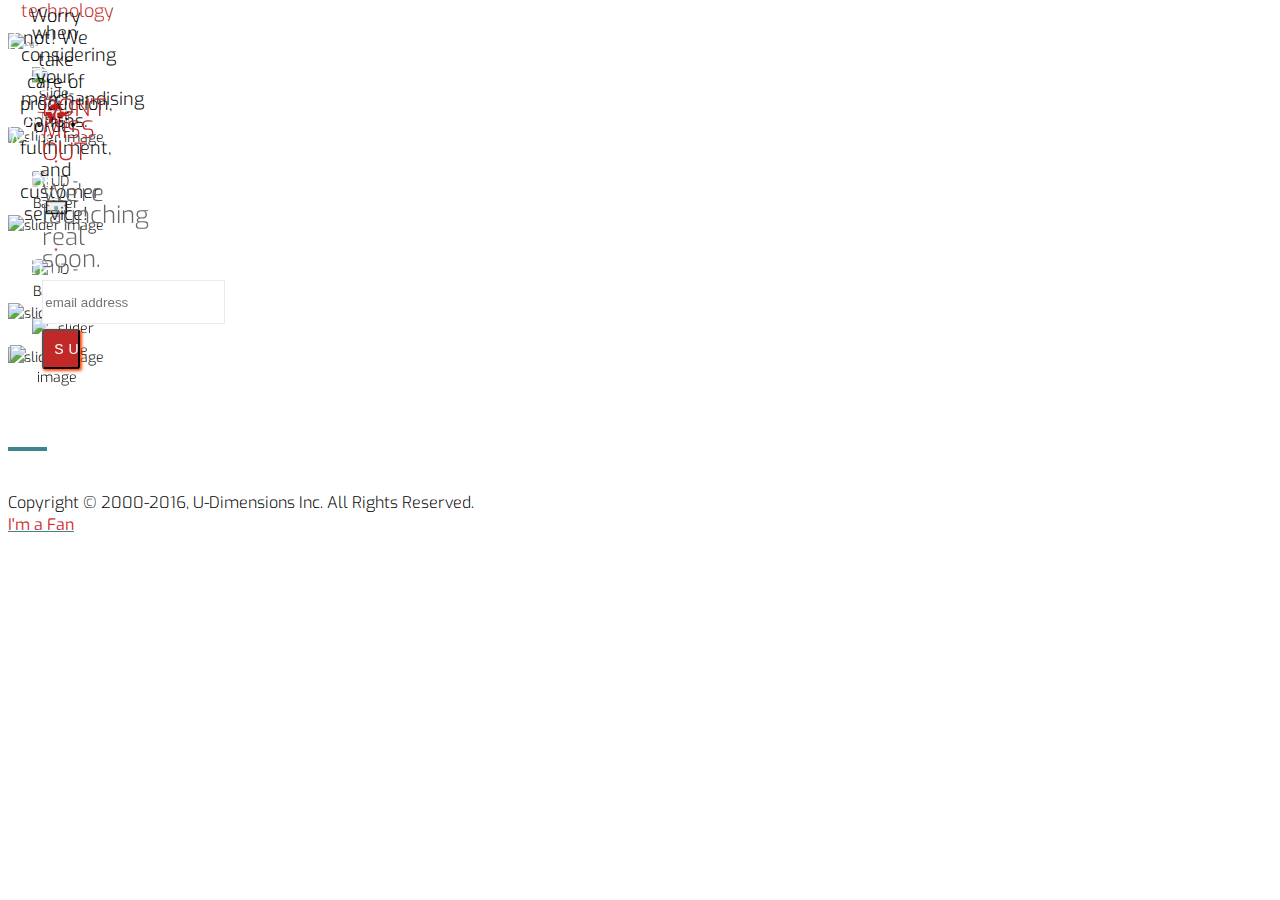
==== commit 038e19d7: "Update gamecompany.html" ====
--- a/gamecompany.html
+++ b/gamecompany.html
@@ -62,7 +62,7 @@
 						<div class="wow slideInUp" data-wow-delay="300ms" data-wow-duration="500ms">
 							<img alt="slide-text" class="CS-Banner" src="images/ComingSoon_Icon-02.png">
 							<h2 id="header-1">
-								<span style="margin-left:5em;">Extra Revenue Never Hurts</span>
+								<span>Extra Revenue Never Hurts</span>
 							</h2>
 						</div>
 
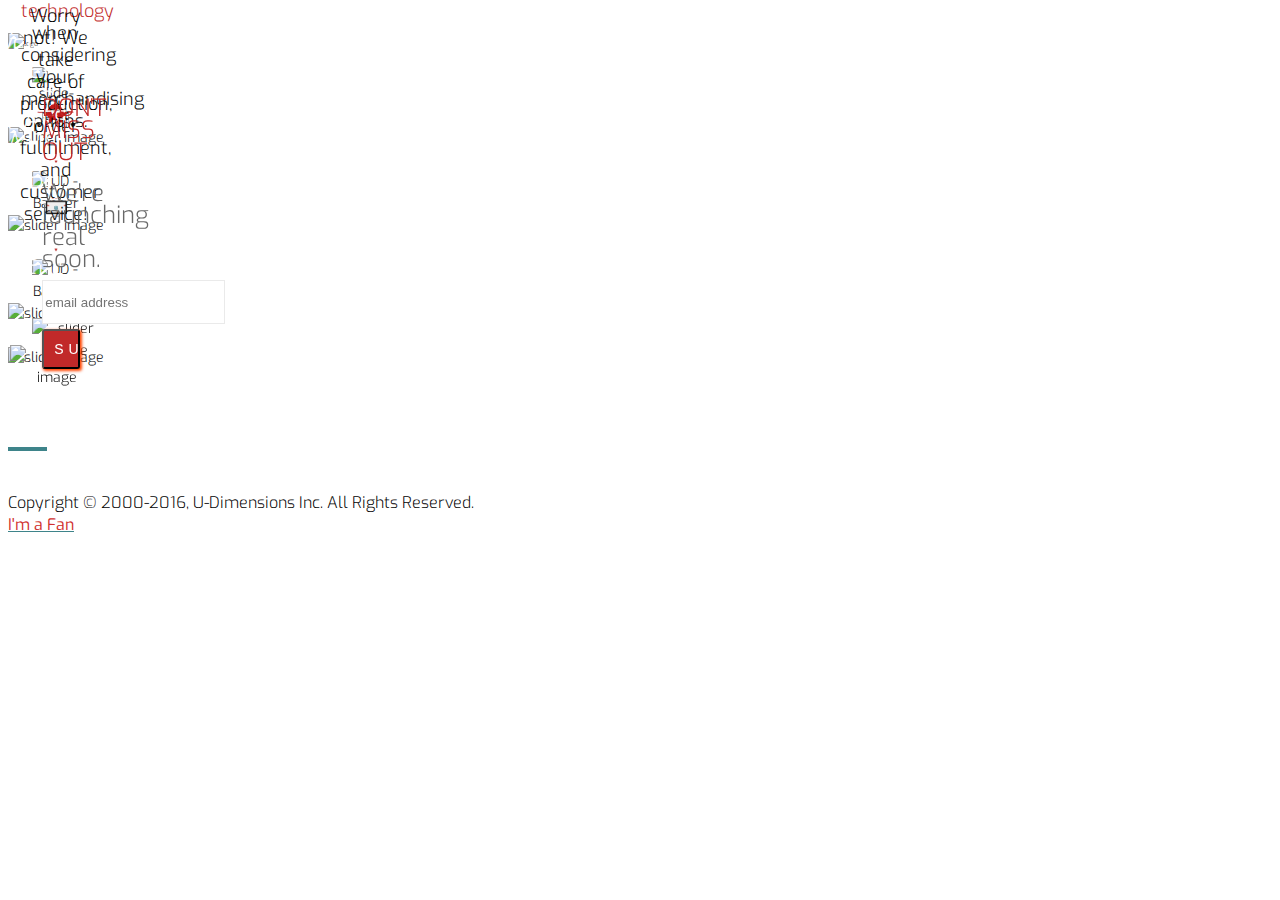
==== commit c4849dd7: "Update gamecompany.html" ====
--- a/gamecompany.html
+++ b/gamecompany.html
@@ -62,7 +62,7 @@
 						<div class="wow slideInUp" data-wow-delay="300ms" data-wow-duration="500ms">
 							<img alt="slide-text" class="CS-Banner" src="images/ComingSoon_Icon-02.png">
 							<h2 id="header-1">
-								<span>Extra Revenue Never Hurts</span>
+								<span>Extra Revenue Never Hurts.</span>
 							</h2>
 						</div>
 
--- a/css/main.css
+++ b/css/main.css
@@ -679,12 +679,20 @@
   animation: fadeInRight 500ms ease-in-out 1200ms both;
 }
 
+#header-1fan{
+  margin:auto;
+  position:absolute;
+  color:white;
+  right:28%;
+  bottom:40%;
+  text-transform: uppercase;
+}
 
 #header-1{
   margin:auto;
   position:absolute;
   color:white;
-  right:28%;
+  right:16%;
   bottom:40%;
   text-transform: uppercase;
 }
--- a/css/responsive.css
+++ b/css/responsive.css
@@ -41,28 +41,46 @@
 /* md */
 @media only screen and (max-width : 1200px) {
 
-  /*Pricing Table*/
-  .single-price .plan-price:after {
-    border-width:100px;
-    margin-left:-100px;
-  }
-
-  .single-table .table-content {
-    padding: 20px;
-  }
-
-  .table-header {
-    padding: 0 10px 7px;
-  }
-
-  .single-table:before {
-    border-width:0 106px 60px;
-  }
-
-  .single-table .btn-signup:after {
-    border-width:78px 106px 0;
-  }
-
+  #header-1fan{
+    margin: auto;
+    position: absolute;
+    color: white;
+    right: 24%;
+    bottom: 40%;
+    text-transform: uppercase;
+  }
+  
+  #header-1{
+    margin: auto;
+    position: absolute;
+    color: white;
+    right: 12%;
+    bottom: 40%;
+    text-transform: uppercase;
+  }
+
+  #header-2{
+    margin: auto;
+    position: absolute;
+    color: white;
+    right: 22%;
+    bottom: 40%;
+    text-transform: uppercase;
+  }
+
+  #header-3 {
+    margin: auto;
+    position: absolute;
+    color: white;
+    right: 28%;
+    bottom: 40%;
+    text-transform: uppercase;
+  }
+
+  .tablet{
+    bottom:25%;
+    left:20%;
+  }
 }
 
 /* sm */
@@ -635,10 +653,6 @@
   }
 }
 
-@media only screen and (max-width: 768px) {
-
-}
-
 @media only screen and (max-width: 480px) {
   .logo{
     width:30%;
@@ -670,9 +684,15 @@
     right:0px;
   }
 
+  #header-1fan{
+    font-size:medium;
+    right:31%;
+    bottom:35%;
+  }
+
   #header-1{
     font-size:medium;
-    right:31%;
+    right:25%;
     bottom:35%;
   }
   #header-2{
@@ -698,7 +718,7 @@
     bottom:40%;
   }
 
-  #slide-img-text-1{
+  #slide-img-text-1-fan{
     font-size: smaller;
     line-height:12px;
     width:45%;
@@ -706,7 +726,23 @@
     bottom:20%;
   }
 
-  #slide-img-text-2{
+  #slide-img-text-2-fan{
+    font-size: smaller;
+    line-height:12px;
+    width:65%;
+    right:17%;
+    bottom:20%;
+  }
+
+  #slide-img-text-1-comp{
+    font-size: smaller;
+    line-height:12px;
+    width:45%;
+    right:28%;
+    bottom:20%;
+  }
+
+  #slide-img-text-2-comp{
     font-size: smaller;
     line-height:12px;
     width:65%;
@@ -745,7 +781,7 @@
     right:29%;
   }
 
-  .CS-Video{
+  #CS-Video{
     width:130%;
     height:229px;
   }
@@ -810,9 +846,15 @@
     right:0px;
   }
 
+#header-1fan{
+    font-size:medium;
+    right:30%;
+    bottom:35%;
+  }
+  
   #header-1{
     font-size:medium;
-    right:30%;
+    right:20%;
     bottom:35%;
   }
   #header-2{
@@ -838,7 +880,7 @@
     bottom:40%;
   }
 
-  #slide-img-text-1{
+  #slide-img-text-1-fan{
     font-size: smaller;
     line-height:12px;
     width:70%;
@@ -846,11 +888,27 @@
     bottom:20%;
   }
 
-  #slide-img-text-2{
+  #slide-img-text-2-fan{
     font-size: smaller;
     line-height:12px;
     width:85%;
     right:7%;
+    bottom:20%;
+  }
+
+  #slide-img-text-1-comp{
+    font-size: smaller;
+    line-height:12px;
+    width:60%;
+    right:20%;
+    bottom:20%;
+  }
+
+  #slide-img-text-2-comp{
+    font-size: smaller;
+    line-height:12px;
+    width:65%;
+    right:17%;
     bottom:20%;
   }
 
@@ -885,7 +943,7 @@
     right:22%;
   }
 
-  .CS-Video{
+  #CS-Video{
     width:117%;
     height:207px;
   }
@@ -945,10 +1003,15 @@
     bottom:35px;
     right:0px;
   }
-
+  
+  #header-1fan{
+    font-size:medium;
+    right:28%;
+    bottom:30%;
+  }
   #header-1{
     font-size:medium;
-    right:28%;
+    right:15%;
     bottom:30%;
   }
   #header-2{
@@ -974,7 +1037,7 @@
     bottom:40%;
   }
 
-  #slide-img-text-1{
+  #slide-img-text-1-fan{
     font-size: smaller;
     line-height:12px;
     width:60%;
@@ -982,12 +1045,28 @@
     bottom:20%;
   }
 
-  #slide-img-text-2{
+  #slide-img-text-2-fan{
     font-size: smaller;
     line-height:12px;
     width:75%;
     right:11%;
     bottom:20%;
+  }
+
+  #slide-img-text-1-comp{
+    font-size: smaller;
+    line-height:12px;
+    width:60%;
+    right:20%;
+    bottom:20%;
+  }
+
+  #slide-img-text-2-comp{
+    font-size: xx-small;
+    line-height:12px;
+    width:70%;
+    right:15%;
+    bottom:25%;
   }
 
   .tablet{
@@ -1021,7 +1100,7 @@
     right:18%;
   }
 
-  .CS-Video{
+  #CS-Video{
     width:111%;
     height:197px;
   }
@@ -1082,9 +1161,14 @@
     right:0px;
   }
 
+  #header-1fan{
+    font-size:medium;
+    right:27%;
+    bottom:30%;
+  }
   #header-1{
     font-size:medium;
-    right:27%;
+    right:15%;
     bottom:30%;
   }
   #header-2{
@@ -1110,7 +1194,7 @@
     bottom:40%;
   }
 
-  #slide-img-text-1{
+  #slide-img-text-1-fan{
     font-size: smaller;
     line-height:12px;
     width:60%;
@@ -1118,12 +1202,28 @@
     bottom:20%;
   }
 
-  #slide-img-text-2{
+  #slide-img-text-2-fan{
     font-size: smaller;
     line-height:12px;
     width:85%;
     right:7%;
     bottom:20%;
+  }
+
+  #slide-img-text-1-comp{
+    font-size: smaller;
+    line-height:12px;
+    width:75%;
+    right:12%;
+    bottom:20%;
+  }
+
+  #slide-img-text-2-comp{
+    font-size: smaller;
+    line-height:12px;
+    width:70%;
+    right:17%;
+    bottom:18%;
   }
 
   .tablet{
@@ -1157,7 +1257,7 @@
     right:11%;
   }
 
-  .CS-Video{
+  #CS-Video{
     width:100%;
     height:170px;
   }
@@ -1218,9 +1318,14 @@
     right:0px;
   }
 
+  #header-1fan{
+    font-size:medium;
+    right:27.5%;
+    bottom:27.5%;
+  }
   #header-1{
     font-size:medium;
-    right:27.5%;
+    right:15.5%;
     bottom:27.5%;
   }
   #header-2{
@@ -1246,7 +1351,7 @@
     bottom:40%;
   }
 
-  #slide-img-text-1{
+  #slide-img-text-1-fan{
     font-size: smaller;
     line-height:12px;
     width:60%;
@@ -1254,12 +1359,28 @@
     bottom:20%;
   }
 
-  #slide-img-text-2{
+  #slide-img-text-2-fan{
     font-size: smaller;
     line-height:12px;
     width:75%;
     right:11%;
     bottom:20%;
+  }
+
+  #slide-img-text-1-comp{
+    font-size: x-small;
+    line-height:12px;
+    width:65%;
+    right:18%;
+    bottom:20%;
+  }
+
+  #slide-img-text-2-comp{
+    font-size: smaller;
+    line-height:12px;
+    width:80%;
+    right:10%;
+    bottom:18%;
   }
 
   .tablet{
@@ -1293,7 +1414,7 @@
     bottom: 14%;
   }
 
-  .CS-Video{
+  #CS-Video{
     width: 97%;
     height: 173px;
   }
@@ -1360,10 +1481,14 @@
     bottom:35px;
     right:0px;
   }
-
+  #header-1fan{
+    font-size:small;
+    right:28%;
+    bottom:30%;
+  }
   #header-1{
     font-size:small;
-    right:28%;
+    right:15%;
     bottom:30%;
   }
   #header-2{
@@ -1389,7 +1514,7 @@
     bottom:40%;
   }
 
-  #slide-img-text-1{
+  #slide-img-text-1-fan{
     font-size: smaller;
     line-height:12px;
     width:60%;
@@ -1397,7 +1522,7 @@
     bottom:20%;
   }
 
-  #slide-img-text-2{
+  #slide-img-text-2-fan{
     font-size: smaller;
     line-height:12px;
     width:60%;
@@ -1405,6 +1530,22 @@
     bottom:15%;
   }
 
+  #slide-img-text-1-comp{
+    font-size: xx-small;
+    line-height:12px;
+    width:60%;
+    right:21%;
+    bottom:20%;
+  }
+
+  #slide-img-text-2-comp{
+    font-size: xx-small;
+    line-height:12px;
+    width:70%;
+    right:15%;
+    bottom:15%;
+  }
+
   .tablet{
     bottom:25%;
     left:0;
@@ -1436,7 +1577,7 @@
     bottom:13.5%;
   }
 
-  .CS-Video{
+  #CS-Video{
     width:87%;
     height:156px;
   }
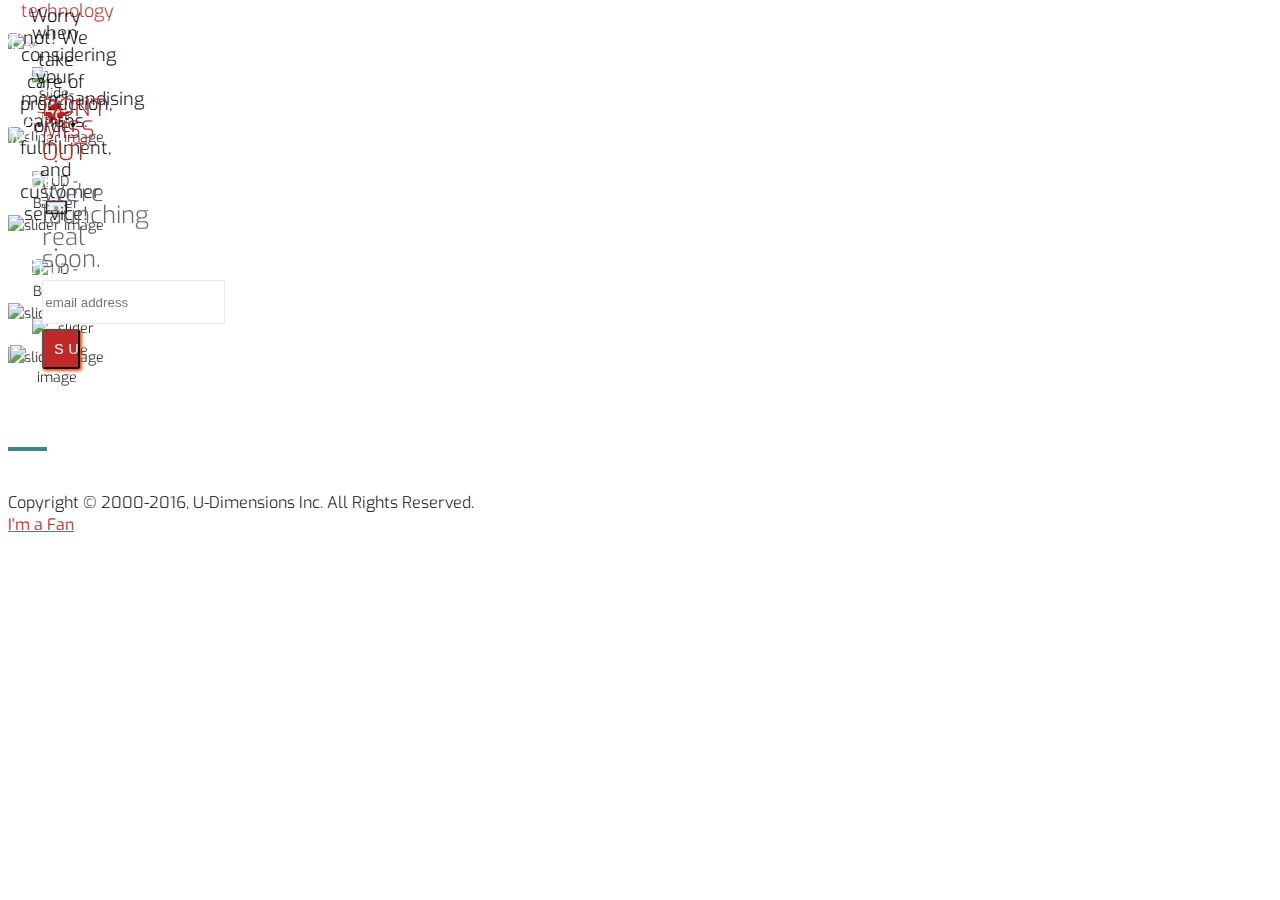
==== commit c2fc2127: "Merge branch 'master' of https://github.com/U-Dimensions/Website" ====
--- a/gamecompany.html
+++ b/gamecompany.html
@@ -62,7 +62,7 @@
 						<div class="wow slideInUp" data-wow-delay="300ms" data-wow-duration="500ms">
 							<img alt="slide-text" class="CS-Banner" src="images/ComingSoon_Icon-02.png">
 							<h2 id="header-1">
-								<span>Extra Revenue Never Hurts.</span>
+								<span>Extra Revenue Never Hurts</span>
 							</h2>
 						</div>
 
--- a/css/main.css
+++ b/css/main.css
@@ -692,7 +692,7 @@
   margin:auto;
   position:absolute;
   color:white;
-  right:16%;
+  right:21%;
   bottom:40%;
   text-transform: uppercase;
 }
--- a/css/responsive.css
+++ b/css/responsive.css
@@ -54,7 +54,7 @@
     margin: auto;
     position: absolute;
     color: white;
-    right: 12%;
+    right: 16%;
     bottom: 40%;
     text-transform: uppercase;
   }
@@ -692,7 +692,7 @@
 
   #header-1{
     font-size:medium;
-    right:25%;
+    right:27.5%;
     bottom:35%;
   }
   #header-2{
@@ -846,7 +846,7 @@
     right:0px;
   }
 
-#header-1fan{
+  #header-1fan{
     font-size:medium;
     right:30%;
     bottom:35%;
@@ -854,7 +854,7 @@
   
   #header-1{
     font-size:medium;
-    right:20%;
+    right:27%;
     bottom:35%;
   }
   #header-2{
@@ -1011,7 +1011,7 @@
   }
   #header-1{
     font-size:medium;
-    right:15%;
+    right:25%;
     bottom:30%;
   }
   #header-2{
@@ -1168,7 +1168,7 @@
   }
   #header-1{
     font-size:medium;
-    right:15%;
+    right:24%;
     bottom:30%;
   }
   #header-2{
@@ -1325,7 +1325,7 @@
   }
   #header-1{
     font-size:medium;
-    right:15.5%;
+    right:24.5%;
     bottom:27.5%;
   }
   #header-2{
@@ -1488,7 +1488,7 @@
   }
   #header-1{
     font-size:small;
-    right:15%;
+    right:25%;
     bottom:30%;
   }
   #header-2{
